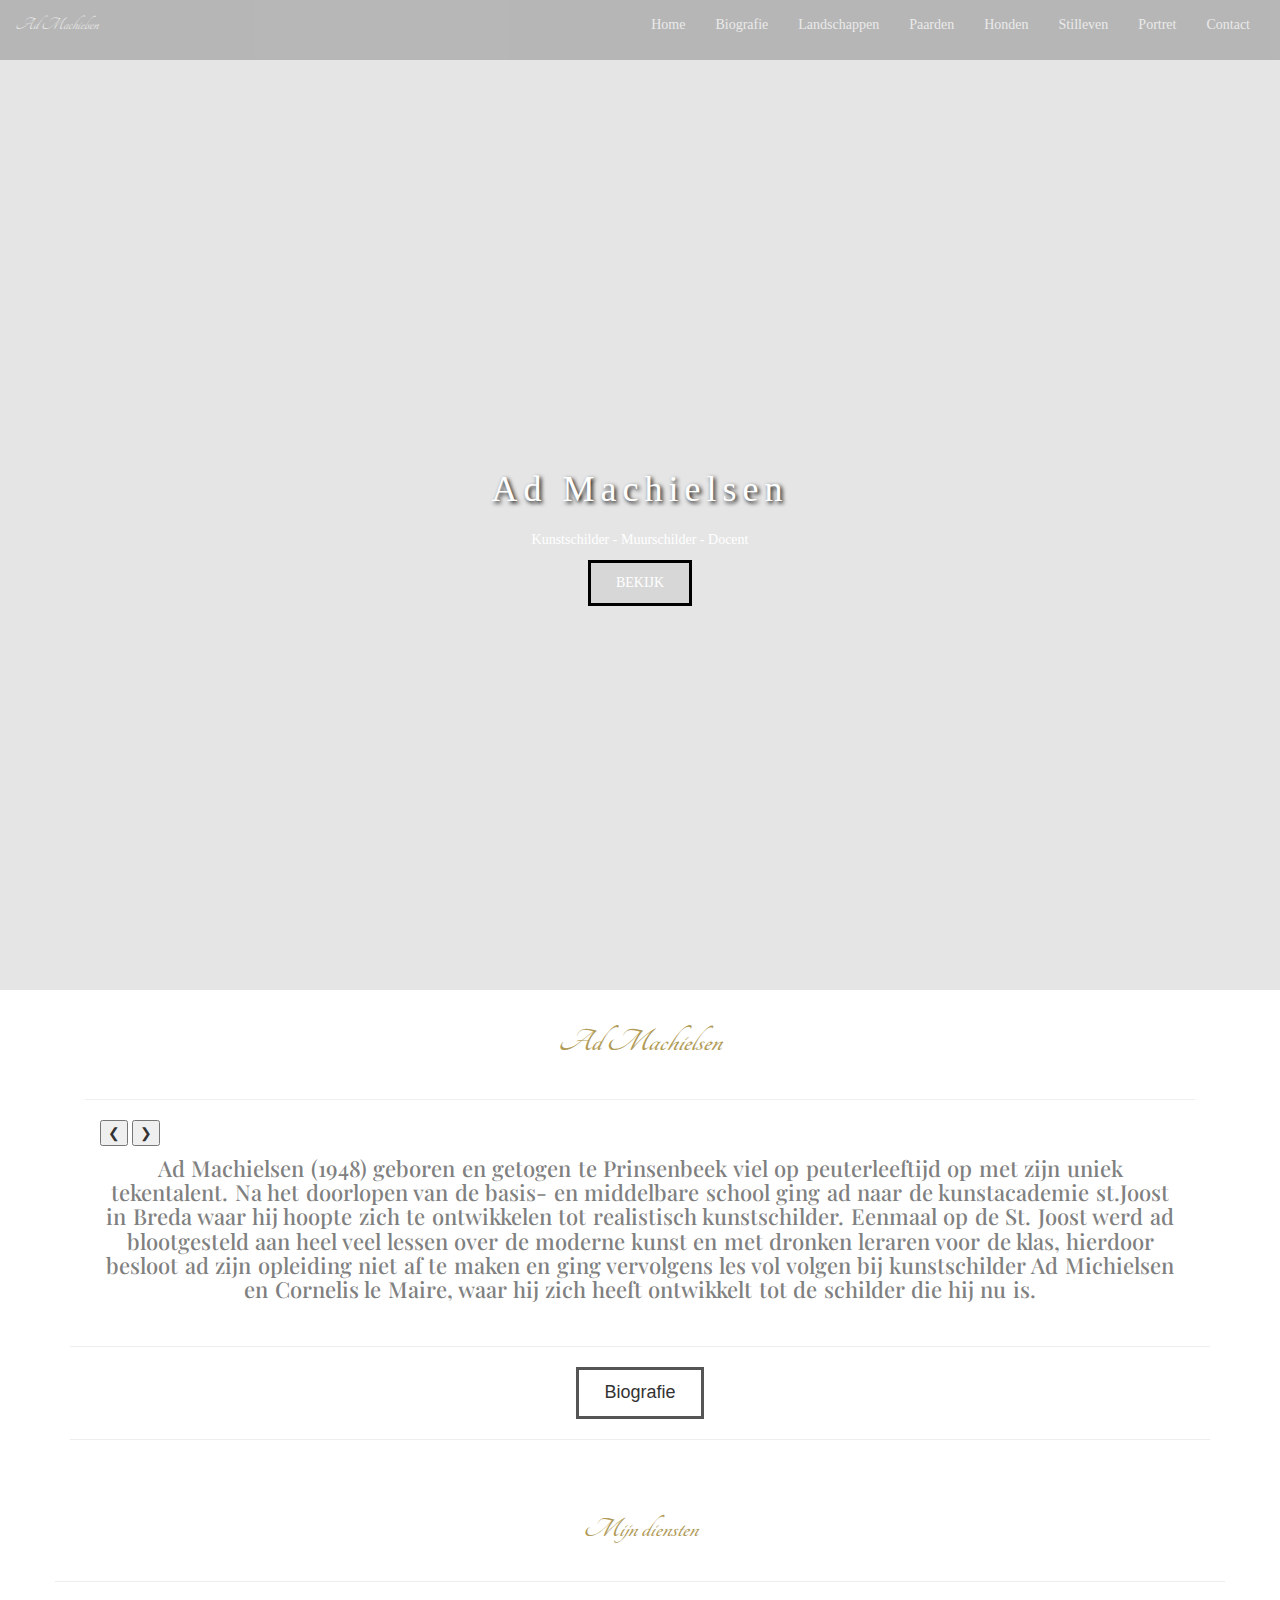
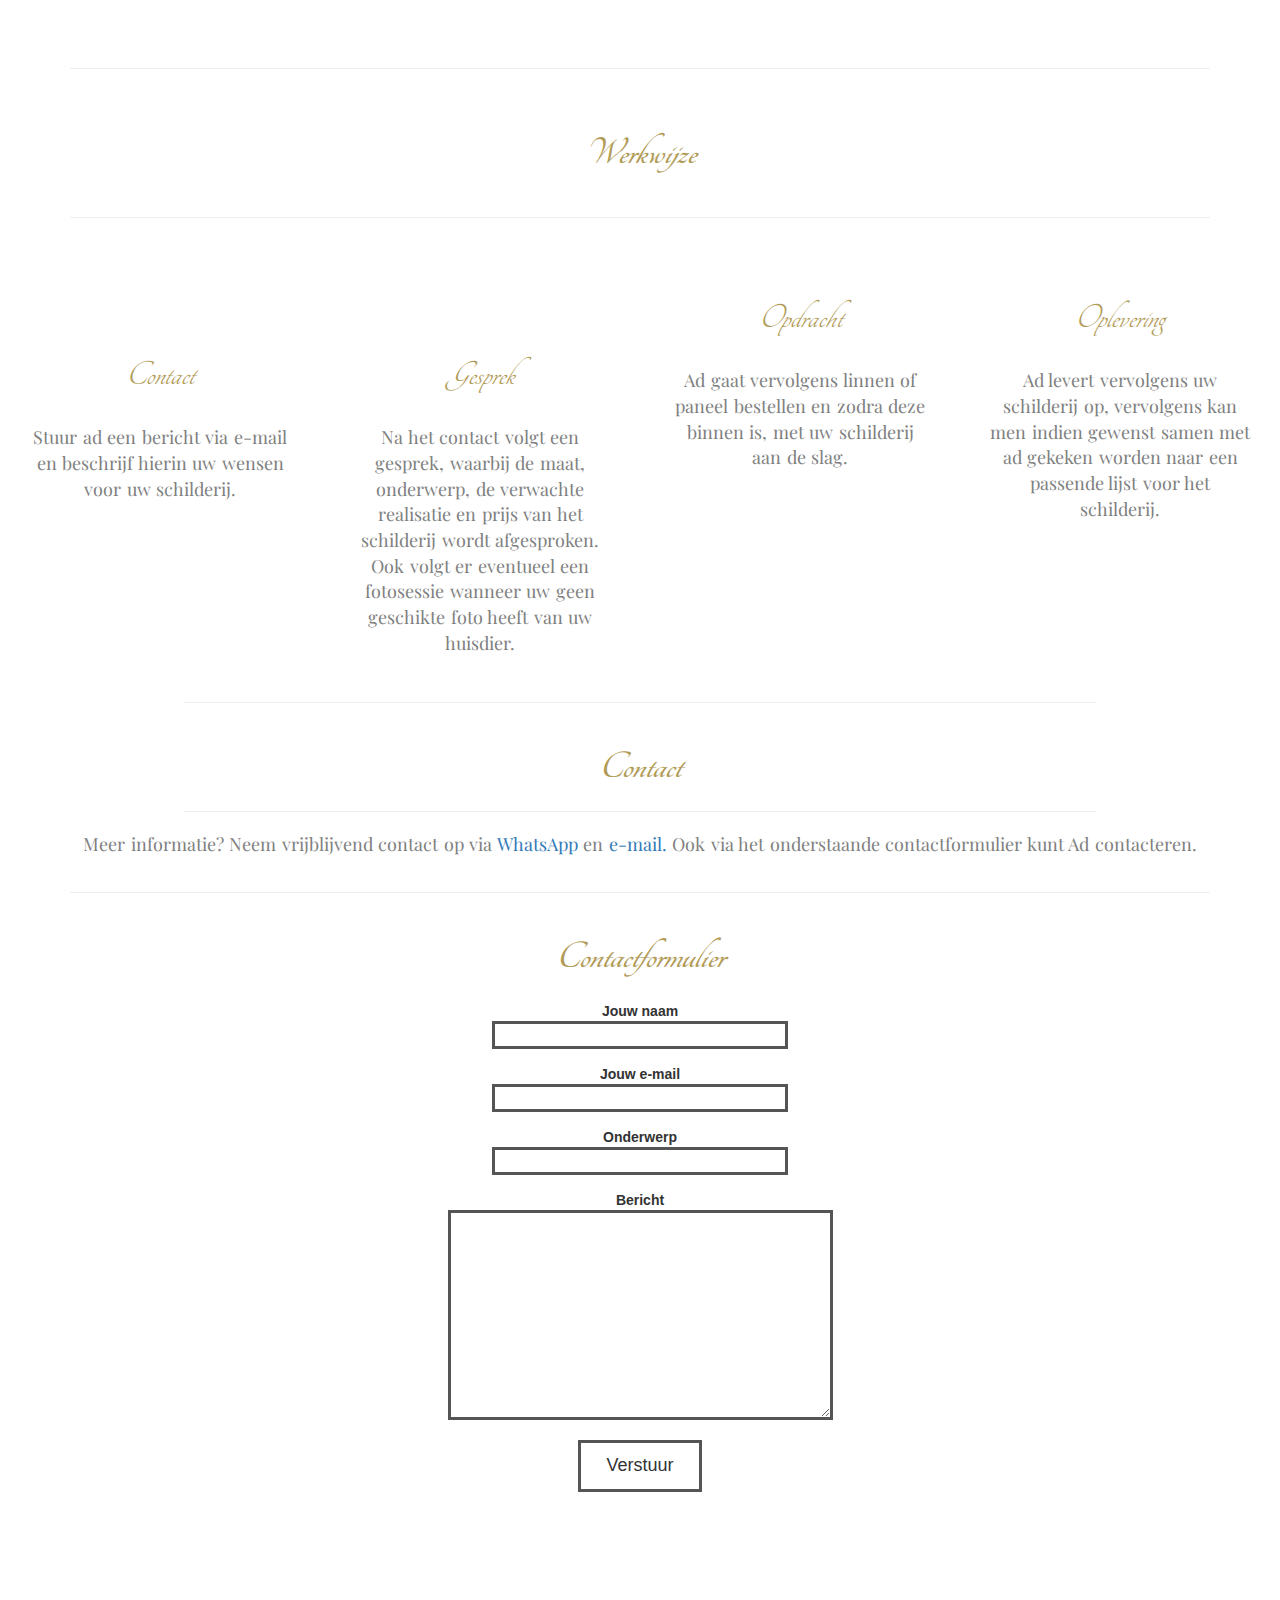
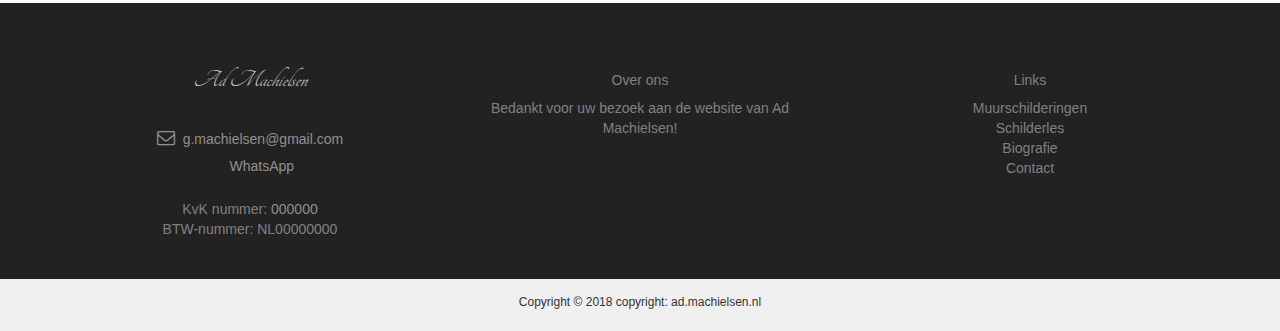
==== index.html @ 808951f0 "initial commit" ====
<!DOCTYPE html>
<html lang="en">

<head>
  <meta charset="UTF-8">
  <meta name="viewport" content="width=device-width, initial-scale=1.0">
  <meta http-equiv="X-UA-Compatible" content="ie=edge">
  <title>Document</title>

  <link rel="stylesheet" href="https://maxcdn.bootstrapcdn.com/bootstrap/3.3.7/css/bootstrap.min.css" integrity="sha384-BVYiiSIFeK1dGmJRAkycuHAHRg32OmUcww7on3RYdg4Va+PmSTsz/K68vbdEjh4u" crossorigin="anonymous">
  <link href="https://fonts.googleapis.com/css?family=Playfair+Display" rel="stylesheet">
  <link href="https://fonts.googleapis.com/css?family=Tangerine" rel="stylesheet">
  <link href="https://fonts.googleapis.com/css?family=Cardo" rel="stylesheet">
  <link href="//netdna.bootstrapcdn.com/bootstrap/3.0.0/css/bootstrap.min.css" rel="stylesheet" id="bootstrap-css">
  <link rel="stylesheet" href="https://cdnjs.cloudflare.com/ajax/libs/fancybox/3.2.5/jquery.fancybox.min.css" />
  <link rel="stylesheet" href="https://use.fontawesome.com/releases/v5.2.0/css/all.css" integrity="sha384-hWVjflwFxL6sNzntih27bfxkr27PmbbK/iSvJ+a4+0owXq79v+lsFkW54bOGbiDQ" crossorigin="anonymous">
  <link rel="stylesheet" href="js/newindex.js" type="javascript" />
  <!------ Include the above in your HEAD tag ---------->

  <link href="//maxcdn.bootstrapcdn.com/font-awesome/4.2.0/css/font-awesome.min.css" rel="stylesheet">
  <link href="https://fonts.googleapis.com/css?family=Raleway" rel="stylesheet">
  <link rel="stylesheet" href="css/index.css" type="text/css" />
  <link href="//maxcdn.bootstrapcdn.com/bootstrap/3.3.0/css/bootstrap.min.css" rel="stylesheet" id="bootstrap-css">
  <script src="//maxcdn.bootstrapcdn.com/bootstrap/3.3.0/js/bootstrap.min.js"></script>
  <script src="//netdna.bootstrapcdn.com/bootstrap/3.0.0/js/bootstrap.min.js"></script>
  <script src="//code.jquery.com/jquery-1.11.1.min.js"></script>
  <script src="https://ajax.googleapis.com/ajax/libs/jquery/3.3.1/jquery.min.js"></script>
</head>

<body>
  <section id="titelpagina">
    <div class="container-admachielsen">
      <nav class="navbar navbar-inverse">
        <div class="container-fluid">
          <!--Brand and toggle get grouped for better mobile display -->
          <div class="navbar-header">
            <button type="button" class="navbar-toggle collapsed" data-toggle="collapse" data-target="#bs-example-navbar-collapse-1" aria-expanded="false">
        <span class="sr-only">Toggle navigation</span>
        <span class="icon-bar"></span>
        <span class="icon-bar"></span>
        <span class="icon-bar"></span>
      </button>
            <a class="navbar-brand" href="newindex.html">
              <p>Ad Machielsen</p>
            </a>
          </div>
          <!--Collect the nav links, forms, and other content for toggling -->
          <div class="collapse navbar-collapse" id="bs-example-navbar-collapse-1">

            <ul class="nav navbar-nav navbar-right">
              <li>
                <a href="newindex.html">
                  <p>Home</p>
                </a>
              </li>
              <li>
                <a href="biografie.html">
                  <p>Biografie</p>
                </a>
              </li>
              <li>
                <a href="landschappen.html">
                  <p>Landschappen</p>
                </a>
              </li>
              <li>
                <a href="paarden.html">
                  <p>Paarden</p>
                </a>
              </li>
              <li>
                <a href="honden.html">
                  <p>Honden</p>
                </a>
              </li>
              <li>
                <a href="stilleven.html">
                  <p>Stilleven</p>
                </a>
              </li>
              <li>
                <a href="portret.html">
                  <p>Portret</p>
                </a>
              </li>
              <li>
                <a href="contact.html">
                  <p>Contact</p>
                </a>
              </li>
            </ul>

          </div>
          <!--/.navbar-collapse -->
        </div>
        <!--/.container-fluid -->
      </nav>
   



      <div class="artconcept" id="artconcept">

        <div class="hero-text">
          <h6>Ad Machielsen</h6>
          <p>Kunstschilder - Muurschilder - Docent</p>
          <a href="#text"><button>Bekijk</button></a>
        </div>


      </div>
    </div>
  </section>
  <section>

    <div class="container">
      <div class="row">
        <div class="col-sm-12 diensten">
          <div id="text">
            <h1>Ad Machielsen</h1>
          </div>
          <div class="col-sm-12 diensten2">
            <h2></h2>
            <hr>
            <div class="col-sm-12 uitlegdiensten">
              
              
<button class="w3-button w3-display-left" onclick="plusDivs(-1)">&#10094;</button>
<button class="w3-button w3-display-right" onclick="plusDivs(+1)">&#10095;</button>
              <h4 class="mySlides"> Ad Machielsen (1948) geboren en getogen te Prinsenbeek viel op peuterleeftijd op met zijn uniek tekentalent. Na het doorlopen van de basis- en middelbare school ging ad naar de kunstacademie st.Joost in Breda waar hij hoopte zich te ontwikkelen
                tot realistisch kunstschilder. Eenmaal op de St. Joost werd ad blootgesteld aan heel veel lessen over de moderne kunst en met dronken leraren voor de klas, hierdoor besloot ad zijn opleiding niet af te maken en ging vervolgens les vol
                volgen bij kunstschilder Ad Michielsen en Cornelis le Maire, waar hij zich heeft ontwikkelt tot de schilder die hij nu is.</h4>
                 <h4 class="mySlides"> "Je moet niet denken dat je het kunt schilderen, maar er plezier in hebben en blijven leren"</h4>
                 <h4 class="mySlides"> "Een schilderij moet schilderachtig zijn"</h4>
            </div>
          </div>
        </div>
      </div>
      <hr>
      <div class=" text-center">
        <div class="contactbox">
          <form method="get" action="">
            <input type="button" onclick="location.href='contact.html';" value="Biografie" />
          </form>
        </div>
      </div>
      <hr>
    </div>


  </section>

  <section>
    <div class="col-sm-12 diensten3">

      <div id="text">
        <h1>Mijn diensten</h1>
      </div>

    </div>
  </section>

  <section>
    <div class="desktop">
    <div class="col-sm-12">
      <div class="container">
        <div class="row">
          <hr>
          <div class="fotobox col-md-4 col-sm-4 col-xs-12">
            <a href="landschappen.html">
              <div class="foto">
                <img src="images/landschap/koeien.jpg" alt="" class="img-responsive">
              </div>
              <div class="overlay">
                <div class="text">Landschappen</div>
                <div class="bekijk">bekijk</div>
              </div>
            </a>
          </div>

          <div class="fotobox col-md-4 col-sm-4 col-xs-12">
            <a href="paarden.html">
                                            <img src="images/schilderijen/trekpaarden.jpg" alt="" class="img-responsive">
                                            <div class="overlay">
                                            <div class="text">Paarden</div>     
                                              <div class="bekijk">bekijk</div>  
                                            </div>
                                            </a>
          </div>
          <div class="fotobox col-md-4 col-sm-4 col-xs-12">




            <a href="honden.html">
                    <img src="images/schilderijen/honden.jpg" alt="" class="img-responsive">
                            <div class="overlay">
                                    <div class="text">Honden</div>           
                                          <div class="bekijk">bekijk</div>       
                                            </div>
                                        </a>
          </div>
          <div class="fotobox col-md-4 col-sm-4 col-xs-12 ">
            <a href="stilleven.html">
                                            <img src="images/schilderijen/appels.jpg" alt="" class="img-responsive">
                                            <div class="overlay">
                                              <div class="text">Stilleven</div>
                                                <div class="bekijk">bekijk</div>
                                            </div>
                                        </a>
          </div>
          <div class="fotobox col-md-4 col-sm-4 col-xs-12">
            <a href="portret.html">
                                            <img src="images/schilderijen/Lonneke.jpg" alt="" class="img-responsive">
                                            <div class="overlay">
                                             <div class="text">Portretten</div>
                                             <div class="bekijk">bekijk</div>
                                            </div>
                                        </a>
          </div>
          <div class="fotobox col-md-4 col-sm-4 col-xs-12">
            <a href="vogel.html">
                                            <img src="images/schilderijen/debuizerd.jpg" alt="" class="img-responsive">
                                            <div class="overlay">
                                             <div class="text">Vogels</div>
                                             <div class="bekijk">bekijk</div>
                                            </div>
                                        </a>
          </div>

        </div>
        <hr>
      </div>

    </div>

</div>
<div class="mobile">
      <div class="container">
        <div class="row">
          <hr>
          <div class="underblock">
          <div class="fotobox col-xs-12">
            <a href="landschappen.html">
              <div class="foto">
                <img src="images/landschap/koeien.jpg" alt="" class="img-responsive">
              </div>
              <div class="overlay">
                <div class="text">Landschappen</div>
                <div class="bekijk">bekijk</div>
              </div>
            </a>
          </div>
         <div class=" text-center">
        <div class="button">
          <form method="get" action="">
            <input type="button" onclick="location.href='landschappen.html';" value="Landschappen" />
          </form>
        </div>
      </div>
          </div>
          <div class="underblock">
          <div class="fotobox col-xs-12">
            <a href="test.html">
                                            <img src="images/schilderijen/trekpaarden.jpg" alt="" class="img-responsive">
                                            <div class="overlay">
                                            <div class="text">Paarden</div>     
                                              <div class="bekijk">bekijk</div>  
                                            </div>
                                            </a>
          </div>
          <div class=" text-center">
        <div class="button">
          <form method="get" action="">
            <input type="button" onclick="location.href='paarden.html';" value="Paarden" />
          </form>
        </div>
      </div>
          </div>
        
          <div class="underblock">
          <div class="fotobox col-xs-12">




            <a href="honden.html">
                    <img src="images/schilderijen/honden.jpg" alt="" class="img-responsive">
                            <div class="overlay">
                                    <div class="text">Honden</div>           
                                          <div class="bekijk">bekijk</div>       
                                            </div>
                                        </a>
          </div>
           <div class=" text-center">
        <div class="button">
          <form method="get" action="">
            <input type="button" onclick="location.href='honden.html';" value="Honden" />
          </form>
        </div>
      </div>
          </div>
          <div class="underblock">
          <div class="fotobox col-xs-12 ">
            <a href="stilleven.html">
                                            <img src="images/schilderijen/appels.jpg" alt="" class="img-responsive">
                                            <div class="overlay">
                                              <div class="text">Stilleven</div>
                                                <div class="bekijk">bekijk</div>
                                            </div>
                                        </a>
          </div>
            <div class=" text-center">
        <div class="button">
          <form method="get" action="">
            <input type="button" onclick="location.href='stilleven.html';" value="Stilleven" />
          </form>
        </div>
      </div>
          </div>
          <div class="underblock">
          <div class="fotobox col-xs-12">
            <a href="portret.html">
                                            <img src="images/schilderijen/Lonneke.jpg" alt="" class="img-responsive">
                                            <div class="overlay">
                                             <div class="text">Portretten</div>
                                             <div class="bekijk">bekijk</div>
                                            </div>
                                        </a>
          </div>
            <div class=" text-center">
        <div class="button">
          <form method="get" action="">
            <input type="button" onclick="location.href='portret.html';" value="portretten" />
          </form>
        </div>
      </div>
          </div>
          <div class="underblock">
          <div class="fotobox col-xs-12">
            <a href="vogel.html">
                                            <img src="images/schilderijen/debuizerd.jpg" alt="" class="img-responsive">
                                            <div class="overlay">
                                             <div class="text">Vogels</div>
                                             <div class="bekijk">bekijk</div>
                                            </div>
                                        </a>
          </div>
  <div class=" text-center">
        <div class="button">
          <form method="get" action="">
            <input type="button" onclick="location.href='vogels.html';" value="Vogels" />
          </form>
        </div>
      </div>
        </div>
       
        <hr>
      </div>
</div>
    </div>
  
  </section>
  <section id="werkwijze" class=" text-center">
    <div class="container">
      <div class="row">
        <div class="werkwijze col-xs-12">
          <H1>Werkwijze</H1>
        </div>

      </div>
      <hr>
    </div>
    <div class="mobile">
      <div class="Slider">
        <div class="col-md-3 col-xs-12">
      <div class="pictogram 1">
        <div class="col-xs-12"></div>
      </div>
      <div class="H1 col-sm-12">
        <H1>Stap 1: Contact</H1>
      </div>
      <div class="p col-sm-12">
        <p>Stuur ad een bericht via e-mail en beschrijf hierin uw wensen voor uw schilderij.</p>
      </div>
      <span style="font-size: 40px; color: #555;">
          <i class="fas fa-envelope-square"></i>
          </span>
    </div>
    </div>
    <div class="Slider">
       <div class="col-md-3 col-xs-12">
      <div class="pictogram 1">
        <div class="col-xs-12"></div>
      </div>
      <div class="H1 col-sm-12">
        <H1>Stap 2: Gesprek</H1>
      </div>
      <div class="p col-sm-12">
        <p>Na het contact volgt een gesprek, waarbij de maat, onderwerp, de verwachte realisatie en prijs van het schilderij wordt afgesproken. Ook volgt er eventueel een fotosessie wanneer uw geen geschikte foto heeft van uw huisdier.</p>
      </div>
       <span style="font-size: 40px; color: #555;">
          <i class="fas fa-comments"></i> 
          </span>
    </div>
    </div>
    <div class="Slider">
         <div class="col-md-3 col-xs-12">
      <div class="pictogram 1">
        <div class="col-xs-12"></div>
      </div>
      <div class="H1 col-sm-12">
        <H1>Stap 3: Opdracht</H1>
      </div>
      <div class="p col-sm-12">
        <p>Ad gaat vervolgens linnen of paneel bestellen en zodra deze binnen is, met uw schilderij aan de slag.</p>
      </div>
        <span style="font-size: 40px; color: #555;">
          <i class="fas fa-palette"></i> 
          </span>
    </div>
    </div>
    <div class="Slider">
      <div class="col-md-3 col-xs-12">
      <div class="pictogram 1">
        <div class="col-xs-12"></div>
      </div>
      <div class="H1 col-sm-12">
        <H1>Stap 4: Oplevering</H1>
      </div>
      <div class="p col-sm-12">
        <p>Ad levert vervolgens uw schilderij op, vervolgens kan men indien gewenst samen met ad gekeken worden naar een passende lijst voor het schilderij.</p>
      </div>
        <span style="font-size: 40px; color: #555;">
        <i class="fab fa-font-awesome-flag"></i> 
        </span>
    </div>
    </div>
    <button class="w3-button w3-display-left" onclick="plussDivs(-1)">&#10094;</button>
      <button class="w3-button w3-display-right" onclick="plussDivs(+1)">&#10095;</button>
    </div>
    <div class="desktop">
    <div class="col-md-3 col-xs-12">
      <div class="pictogram 1">
        <div class="col-xs-12"></div>
        <span style="font-size: 40px; color: #555;">
          <i class="fas fa-envelope-square"></i>
          </span>
      </div>
      <div class="H1 col-sm-12">
        <H1>Contact</H1>
      </div>
      <div class="p col-sm-12">
        <p>Stuur ad een bericht via e-mail en beschrijf hierin uw wensen voor uw schilderij.</p>
      </div>
    </div>
    <div class="col-md-3 col-xs-12">
      <div class="pictogram 1">
        <div class="col-xs-12"></div>
        <span style="font-size: 40px; color: #555;">
          <i class="fas fa-comments"></i> 
          </span>
      </div>
      <div class="H1 col-sm-12">
        <H1>Gesprek</H1>
      </div>
      <div class="p col-sm-12">
        <p>Na het contact volgt een gesprek, waarbij de maat, onderwerp, de verwachte realisatie en prijs van het schilderij wordt afgesproken. Ook volgt er eventueel een fotosessie wanneer uw geen geschikte foto heeft van uw huisdier.</p>
      </div>
    </div>
    <div class="col-md-3 col-xs-12">
      <div class="pictogram 1">
        <div class="col-xs-12"></div>
        <span style="font-size: 40px; color: #555;">
          <i class="fas fa-palette"></i> 
          </span>
      </div>
      <div class="H1 col-sm-12">
        <H1>Opdracht</H1>
      </div>
      <div class="p col-sm-12">
        <p>Ad gaat vervolgens linnen of paneel bestellen en zodra deze binnen is, met uw schilderij aan de slag.</p>
      </div>
    </div>
    <div class="col-md-3 col-xs-12">
      <div class="pictogram 1">
        <div class="col-xs-12"></div>
        <span style="font-size: 40px; color: #555;">
        <i class="fab fa-font-awesome-flag"></i> 
        </span>
      </div>
      <div class="H1 col-sm-12">
        <H1>Oplevering</H1>
      </div>
      <div class="p col-sm-12">
        <p>Ad levert vervolgens uw schilderij op, vervolgens kan men indien gewenst samen met ad gekeken worden naar een passende lijst voor het schilderij.</p>
      </div>
    </div>
</div>




  </section>


  <!--<hr>-->
  <section id="contact" class=" text-center">

    <div class="container">
      <div class ="row">
        <div class="col-xs-12">
      <div class="contact">

        <!--<h1>Contact</h1>-->



        <!--<p>Neem voor verdere informatie geheel vrijblijvend contact op</p>-->



        <hr>
        <H1 class="H1">Contact</H1>
        <hr>

      </div>
    
    <p class="p">Meer informatie? Neem vrijblijvend contact op via <a href="https://wa.me/003111864118">WhatsApp</a> en
      <a href="mailto:g.machielsen@gmail.com">e-mail.</a> Ook via het onderstaande contactformulier kunt Ad contacteren.</p>
    <hr>
<h1 class="H1">Contactformulier</h1>
    <!--<form method="get" action="">-->
    <!--  <input type="button" onclick="location.href='contact.html';" value="Contact" />-->
    <!--</form>-->
    </div>
    </div>
</div>
   <div class="container">
     <div class ="row">
       <div class="col-xs-12">
      <div class="screen-reader-response">
      <form action="" method="post" class="form" novalidate="novalidate">
       
        <p>
          <label> Jouw naam
                                                                <br />
                                                                <span class="contactformulier your-name">
                                                                    <input type="text" name="your-name" value="" size="30" class="wpcf7-form-control wpcf7-text wpcf7-validates-as-required" aria-required="true" aria-invalid="false" />
                                                                </span>
                                                            </label>
        </p>
      
        <p>
          <label> Jouw e-mail
                                                                <br />
                                                                <span class="contactformulier your-email">
                                                                    <input type="email" name="your-email" value="" size="30" class="wpcf7-form-control wpcf7-text wpcf7-email wpcf7-validates-as-required wpcf7-validates-as-email" aria-required="true" aria-invalid="false" />
                                                                </span>
                                                            </label>
        </p>
       
        <p>
          <label> Onderwerp
                                                                <br />
                                                                <span class="contactformulier your-subject">
                                                                    <input type="text" name="your-subject" value="" size="30" class="wpcf7-form-control wpcf7-text" aria-invalid="false" />
                                                                </span>
                                                            </label>
        </p>
        <p>
          <label> Bericht
                                                                <br />
                                                                <span class="contactformulier your-message">
                                                                    <textarea name="your-message" cols="40" rows="10" class="wpcf7-form-control wpcf7-textarea" aria-invalid="false"></textarea>
                                                                </span>
                                                            </label>
        </p>
        <div class=" text-center">
        <div class="contactbox">
        <p>
          <input type="submit" value="Verstuur" class="submit" />
        </p>
        </div>
        </div>
      </form>
</div>
</div>
</div>
</div>
  </section>
<section id="float-back-to-top" class="py-3">
            <div class="container">
                <div class="row">
                    <div class="col-md-12 text-right">
                        <a href="#" id="scroll" style="display: none;">
                            <span>
                                <i class="fas fa-arrow-circle-up fa-3x mb-2"></i>
                            </span>
                        </a>
                    </div>
                </div>
            </div>
        </section>
  <footer>
                    
                        
                            <div class="container">
                                <div class="row">
                                    <div class="col-xs-12 col-sm-12 col-md-4 col-lg-4 first-widget-area">
                                        <div class="widget_text footer_widget">
                                            <div class="textwidget custom-html-widget">
                                                <p>Ad Machielsen</p>
                                            </div>
                                        </div>
                                        <div class="footer_contact">
                                            <div class="contact-details">
                                              <br>
                                                    <i class="fa fa-envelope-o" style="font-size:18px"></i>&nbsp;
                                                    <a href="mailto:g.machielsen@gmail.com">g.machielsen@gmail.com</a>
                                                    <br>
                                                    <i class="fab fa-whatsapp" style="font-size:21px"></i>&nbsp;
                                                    <a href="https://wa.me/0031611864118">WhatsApp</a>
                                                    <br>
                                                    <br>
                                                      KvK nummer:
                                                    <a href="https://www.kvk.nl/">000000</a>
                                                <br>
                                              BTW-nummer: NL00000000
                                            </div>
                                        </div>
                                        <div class="footer_social">
                                            <div class="socials">
                                                <a href="https://www.facebook.com/Ad-Machielsen-782381998784479/?modal=admin_todo_tour" target="_blank">
                                                    <span><i class="fab fa-facebook"></i></span>
                                                </a>
                                                <a href="https://www.instagram.com/admachielsen/" target="_blank">
                                                    <span><i class="fab fa-instagram"></i></span>
                                                </a>
                                            </div>
                                        </div>
                                    </div>
                                    <div class="col-xs-12 col-sm-12 col-md-4 col-lg-4">
                                        <div class="ons">
                                            <h5 class="over ons">
                                                <span>Over ons</span>
                                            </h5>
                                            <div class="ons_text">
                                                <p>Bedankt voor uw bezoek aan de website van Ad Machielsen!</p>
                                            </div>
                                        </div>
                                    </div>
                                    <div class="col-xs-12 col-sm-12 col-md-4 col-lg-4">
                                        <div class="footer_links">
                                            <h5 class="links">
                                                <span>Links</span>
                                            </h5>
                                            <div class="menu_footer">
                                                <ul id="menu-footer" class="menu">
                                                    <li id="menu-item-3658" class="menu-item">
                                                        <a href="muurschilderingen.html" data-ps2id-api="true">Muurschilderingen</a>
                                                    </li>
                                                    <li id="menu-item-3657" class="menu-item">
                                                        <a href="schilderles.html" data-ps2id-api="true">Schilderles</a>
                                                    </li>
                                                    <li id="menu-item-3656" class="menu-item ">
                                                        <a href="biografie.html" data-ps2id-api="true">Biografie</a>
                                                    </li>
                                                    <li id="menu-item-3623" class="menu-item">
                                                        <a href="contact.html" data-ps2id-api="true">Contact</a>
                                                    </li>
                                                </ul>
                                            </div>
                                        </div>
                                    </div>
                                </div>
                            </div>
                </footer>


  <div class="copyright">
    <div class="container">

      <div class="row text-center">
        <p>Copyright © 2018 copyright: ad.machielsen.nl</p>
      </div>

    </div>
  </div>

  <script type="text/javascript" src="https://cdnjs.cloudflare.com/ajax/libs/jquery/3.3.1/jquery.min.js"></script>
  <script type="text/javascript" src="https://maxcdn.bootstrapcdn.com/bootstrap/3.3.7/js/bootstrap.min.js"></script>
  <!--<script>-->
  <!--$("div").fadeIn(1000);-->



  <!--	    $(window).scroll(function() {-->
  <!--	      var windowBottom = $(this).scrollTop() + $(this).innerHeight();-->
  <!--	      $("div").each(function() {-->
  <!--/* Check the location of each desired element */-->
  <!--	        var objectBottom = $(this).offset().top + $(this).outerHeight();-->

  <!--/* If the element is completely within bounds of the window, fade it in */-->
  <!--if (objectBottom < windowBottom) { //object comes into view (scrolling down)-->
  <!--	          if ($(this).css("opacity")==0) {$(this).fadeTo(500,1);}-->
  <!--} else { //object goes out of view (scrolling up)-->
  <!--	          if ($(this).css("opacity")==1) {$(this).fadeTo(500,0);}-->
  <!--	        }-->
  <!--	      });-->
  <!--}).scroll(); //invoke scroll-handler on page-load-->
  <!--</script>-->

  <script>
    // Navigation Smooth Scrolling
    $("#artconcept a").on('click', function(event) {
      if (this.hash !== "") {
        event.preventDefault();

        const hash = this.hash;

        $('html, body').animate({
          scrollTop: $(hash).offset().top
        }, 800, function() {

          window.location.hash = hash;
        });
      }
    });

    $(window).scroll(function() {
      if ($(this).scrollTop() > 100) {
        $('#scroll').fadeIn();
      }
      else {
        $('#scroll').fadeOut();
      }
    });
    $('#scroll').click(function() {
      $("html, body").animate({
        scrollTop: 0
      }, 600);
      return false;
    });
    
    
    
    var slideIndex = 1;
showDivs(slideIndex);

function plusDivs(n) {
  showDivs(slideIndex += n);
}

function showDivs(n) {
  var i;
  var x = document.getElementsByClassName("mySlides");
  if (n > x.length) {slideIndex = 1} 
  if (n < 1) {slideIndex = x.length} ;
  for (i = 0; i < x.length; i++) {
    x[i].style.display = "none"; 
  }
  x[slideIndex-1].style.display = "block"; 
}




 var slideIndex = 1;
visableDivs(slideIndex);

function plussDivs(n) {
  visableDivs(slideIndex += n);
}

function visableDivs(n) {
  var i;
  var x = document.getElementsByClassName("Slider");
  if (n > x.length) {slideIndex = 1} 
  if (n < 1) {slideIndex = x.length} ;
  for (i = 0; i < x.length; i++) {
    x[i].style.display = "none"; 
  }
  x[slideIndex-1].style.display = "block"; 
}
  </script>
</body>

</html>
---- css/index.css ----
/*https://coolors.co/a4f4c8-fcf6b1-ffd92e-f72c25-2b1d38 */

/*DIV {*/

/*    opacity: 0;*/

/*}*/
@media(min-width:800px) {
.navbar {
    opacity: 0.2;
}
#titelpagina .navbar p {
    color: white;
    margin-top: 0px;
}
}
@media(max-width:799px) {
.container>.navbar-header, .container-fluid>.navbar-header, .container>.navbar-collapse, .container-fluid>.navbar-collapse  {
    background-color: #2d2d2d;
}
#titelpagina .navbar p {
    color: silver;
}
#titelpagina .navbar p:hover {
    text-shadow: 1px 1px black;
}
}


.artconcept p {
    color: white;
    font-family: 'lora,serif';
}
.container-admachielsen {
    background: linear-gradient(rgba(0, 0, 0, 0.1), rgba(0, 0, 0, 0.78)),  url("../images/vogels/pauw.jpg");
    height: 95vh;
    background-size: cover;
    padding-bottom: 100px;
}

.hero-text {
    /*text-align: center;*/
    /*position: absolute;*/
    /*top: 50%;*/
    /*left: 50%;*/
    /*transform: translate(-50%, -50%);*/
    /*color: white;*/
    position: absolute;
    left: 0;
    top: 50%;
    width: 100%;
    text-align: center;
    color: #000;
}

.hero-text h6 {
    font-size: 40px;
    color: #d2d2d2;
    text-shadow: 2px 2px 4px #000000;
    background-color: transparent;
    color: #fff;
    padding: 10px;
    font-size: 36px;
    letter-spacing: 6px;
    font-family: 'lora,serif';

}

.hero-text button {
    outline: 0;
    display: inline-block;
    padding: 10px 25px;
    color: white;
    background-color: #0000000f;
    opacity: 1;
    border: solid 3px black;
    text-align: center;
    cursor: pointer;
    font-family: 'lora,serif';
    text-transform: uppercase;

}

.hero-text button:hover {
    color: black;
}










.navbar.navbar-inverse {
    background-color: #000000;
    border: none;
    font-family: 'Laila', serif;
    margin-bottom: 0;
    border-radius: 0;
}

.navbar-brand {
    font-style: italic;
    font-family: 'Great Vibes', cursive;
    font-family: 'Tangerine', cursive;
    color: gold;

}

#titelpagina .navbar-inverse .navbar-nav>li>a {
    color: #9d9d9d;
    /*font-family: 'Great Vibes', cursive;*/
    font-family: lora, serif;
}

#titelpagina .navbar-inverse .navbar-nav>li>a:hover {
    color: white;
}



.fotobox {
    padding-bottom: 23px;
    padding-left: 10px;
}



.text {
  padding-top: 10px;
    padding-bottom: 10px;
    padding-left: 25px;
    padding-right: 25px;
    color: white;
    text-shadow: 1px 1px black;
    border: 3px solid #555;
    font-size: 18px;
  font-size: 20px;
  position: absolute;
  top: 50%;
  left: 50%;
  -webkit-transform: translate(-50%, -50%);
  -ms-transform: translate(-50%, -50%);
  transform: translate(-50%, -50%);
  text-align: center;
}
.bekijk {
    display: none;
  /*color: red;*/
  /*font-size: 20px;*/
  /*position: absolute;*/
  /*top: 60%;*/
  /*left: 50%;*/
  /*-webkit-transform: translate(-50%, -50%);*/
  /*-ms-transform: translate(-50%, -50%);*/
  /*transform: translate(-50%, -50%);*/
  /*text-align: center;*/
}

.fotobox .overlay  {
    position: absolute;
    top: 0;
    bottom: 0;
    left: 0;
    right: 0;
    height: 100%;
    width: 100%;
    opacity: 0;
    transition: .5s ease;
}

.foto {
    opacity: 1;
}

.foto .img-responsive:hover {
  background-color: red;
}

.fotobox .overlay:hover  {
    opacity: 1;
}

.mobile {
    background-color: #fff;
}

.underblock {
    background-color: #555;
   width: 100vw;
   height: 50vh;
    margin-bottom: 5%;
}

.botton .col-xs-12 botton {
    width: 80%;
    height: 5%;
    
}

.diensten h1 {
    padding-top: 0%;
    font-family: Tangerine;
    font-size: 33px;
    font-weight: 550;
    text-transform: none;
    letter-spacing: 0px;
    text-decoration: none;
    line-height: 1.2em;
    text-align: center;
    margin: 1em 0 .5em;
    color: #b19b57;
    font-style: italic;
}

.diensten3 h1 {
    padding-top: 2%;
    font-family: Tangerine;
    font-size: 2em;
    font-weight: 550;
    text-transform: none;
    letter-spacing: 0px;
    text-decoration: none;
    line-height: 1.2em;
    text-align: center;
    margin: 1em 0 .5em;
    color: #b19b57;
    font-style: italic;
}

/*text-shadow: 0px 4px 3px rgba(0,0,0,0.4),*/

/*           0px 8px 13px rgba(0,0,0,0.1),*/

/*           0px 18px 23px rgba(0,0,0,0.1);*/

.uitlegdiensten h4 {
    font-size: 22px;
    /*font-size: 20px;*/
    text-align: center;
    font-family: 'Playfair Display', serif;
    /*font-family: 'Tangerine', cursive;*/
    /*font-family: 'lora,serif';*/
    /*font-family: 'Cardo', cursive;*/
    font-weight: 400em;
    vertical-align: 15px;
    word-spacing: 1.5px;
    color: gray;
    padding-bottom: 15px;
    opacity: 1;
    transition: opacity 4s linear;
    /*text-shadow: 0px 4px 3px rgba(0,0,0,0.4),*/
    /*           0px 8px 13px rgba(0,0,0,0.1),*/
    /*           0px 18px 23px rgba(0,0,0,0.1);*/
}

/*//////////////*/

/*/////////////*/

.btn {
    background-position: center;
}

.button:hover {
    background: #bcbcc3;
}

.button {
    background-color: gray;
     /* Green */
    background-position: center;
    border-radius: 10px;
    color: white;
    padding: 9px 47px;
    text-align: center;
    text-decoration: blink;
    display: inline-block;
    font-size: 16px;
}


.werkwijze h1 {
    font-family: Tangerine;
    font-size: 40px;
    font-weight: 550;
    text-transform: none;
    letter-spacing: 0px;
    text-decoration: none;
    line-height: 1.2em;
    text-align: center;
    margin: 1em 0 .5em;
    color: #b19b57;
    font-style: italic;
}



.H1 {
     font-family: Tangerine;
    font-size: 40px;
    font-weight: 550;
    text-transform: none;
    letter-spacing: 0px;
    text-decoration: none;
    line-height: 1.2em;
    text-align: center;
    margin: 1em 0 .5em;
    color: #b19b57;
    font-style: italic;
}


.p {
    /*font-size: 20px;*/
    font-size: 18px;
    text-align: center;
    /*font-family: 'Cardo', serif;*/
    font-family: 'Playfair Display', serif;
    font-weight: 400em;
    vertical-align: 15px;
    word-spacing: 1.5px;
    color: gray;
    padding-bottom: 15px;
    opacity: 1;
    transition: opacity 4s linear;
}



.contact-section {
    background-color: white;
    padding-bottom: 55px;
}

#contact {
    width: 100vw;
    padding-bottom: 100px;

}




.contact hr {
    width: 80%;
}


.contactbox input {
 
    padding-top: 10px;
    padding-bottom: 10px;
    padding-left: 25px;
    padding-right: 25px;
    background-color: white;
    border: 3px solid #555;
    font-size: 18px;
}

.contactbox input:hover {
    background-color: gray;
    color: white;
}

.cbutton input:hover {
    background-color: gray;
    color: white;
}


.contactbox input {
    padding-top: 10px;
    padding-bottom: 10px;
    padding-left: 25px;
    padding-right: 25px;
    background-color: white;
    border: 3px solid #555;
    font-size: 18px;
}

input:hover {
    background-color: gray;
    color: white;
}

.span:hover {
    background-color: black;
}

.fa-arrow-circle-up:before {
    content: "\f0aa";
    color: gainsboro;
}

/*#footer*/

.contactformulier input {
    border: 3px solid #555;
}

.contactformulier textarea {
    border: 3px solid #555;
}

body {
    font-family: 'Raleway', sans-serif;
}

footer {
    background-color: #222222;
    padding-top: 60px;
    text-align: center;
    color: #808080;
    padding-bottom: 20px;
}

footer ul {
    list-style: none;
    margin: 0 auto;
    display: inline;
    padding-top: 50px;
}

.textwidget p {
    font-family: Tangerine;
    font-size: 25px;
    font-style: italic;
    color: silver;
}

.ib {
    display: inline-block;
}

.menu_footer ul li {
    float: left;
}

.menu_footer ul li a {
    color:#808080;
}

.footer_contact .contact-details a {
    color: #909090;
}

.footer_contact .contact-details i {
    color: #909090;
}

.footer_social .socials a {
    color: #333;
}
footer ul li a {
    color: #333;
    padding: 20px;
}

footer ul li a:hover {
    color: #7dabdb;
    text-decoration: none;
}

.footer-top {
    padding-bottom: 50px;
}

.footer-top .fa {
    font-size: 18px;
    color: #FFF;
    padding-right: 10px;
}

.footer-top a {
    color: #FFF;
    text-decoration: none;
}

.footer-top .col-sm-2:hover .fa,
.footer-top .col-sm-2:hover a {
    color: #7dabdb;
}

.copyright {
    background-color: #f0f0f0;
}

.copyright p {
    font-size: 12px;
    padding: 15px 0 10px 0;
}


.menu_footer ul {
    padding: 0;
    display: flex;
    flex-direction: column;
    
}




@media(min-width:800px) {
    .container-admachielsen {
        background: linear-gradient(rgba(0, 0, 0, 0.1), rgba(0, 0, 0, 0.1)), url("../images/schilderijen/appels.jpg");
        height: 110vh;
        background-size: cover;
    }
}

@media(min-width:800px) {
    .fotopaard {
        background: linear-gradient(rgba(0, 0, 0, 0.1), rgba(0, 0, 0, 0.1)), url("../images/schilderijen/polopaarden.jpg");
        height: 70vh;
        background-size: cover;
    }
}

@media(min-width:800px) {
    .mobile {
       display: none;
    }
}

@media(max-width:800px) {
    .desktop {
       display: none;
    }
}
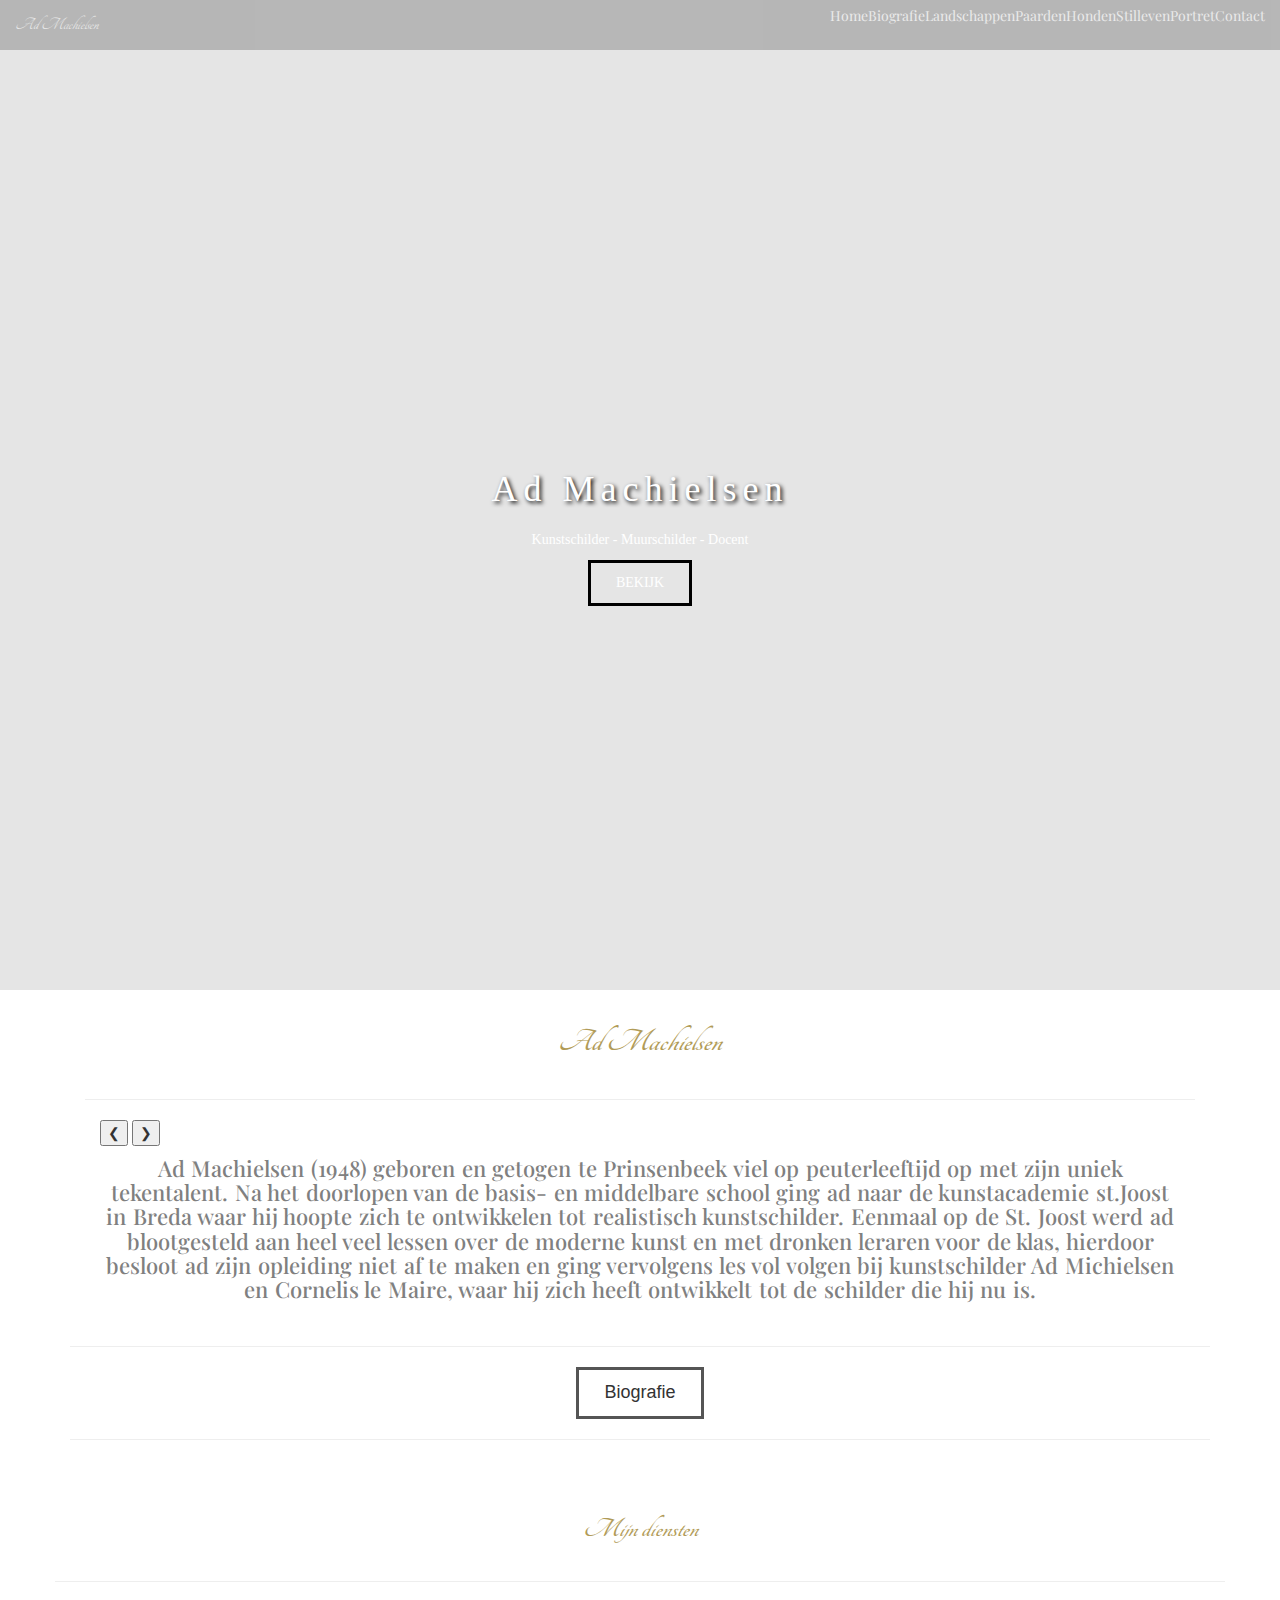
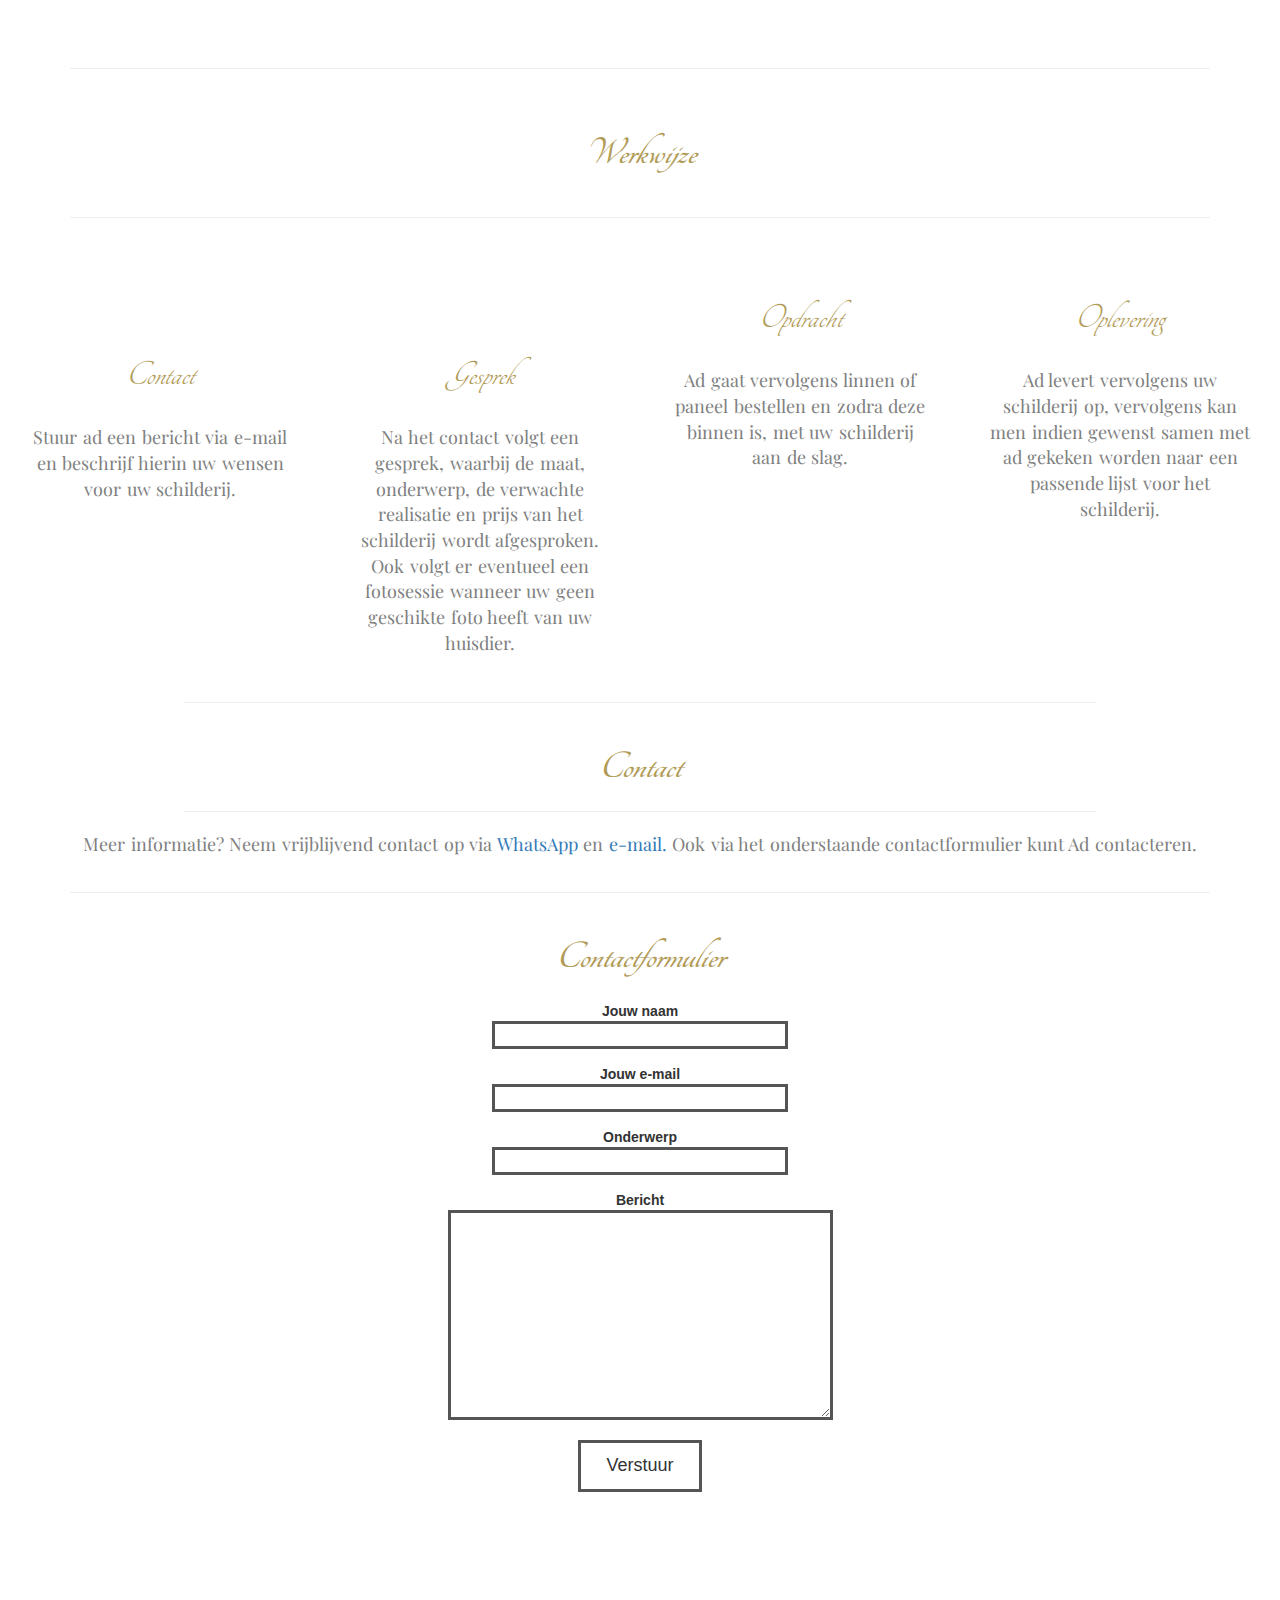
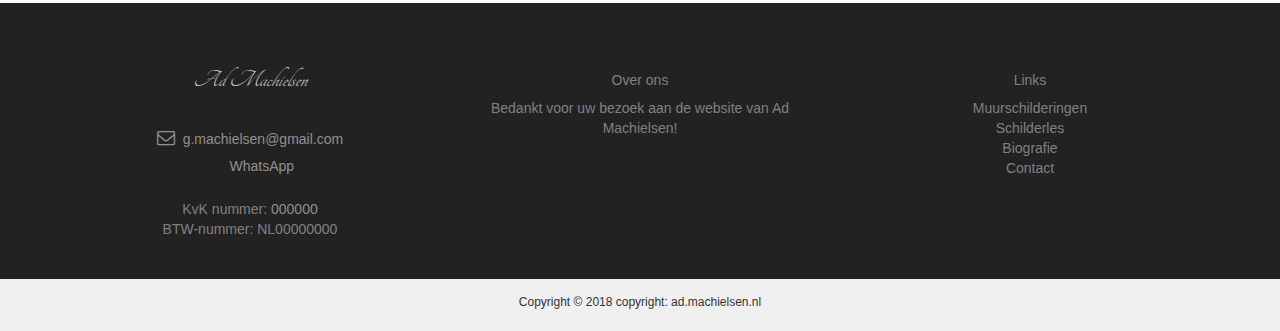
==== commit 853b6449: "initial commit" ====
--- a/index.html
+++ b/index.html
@@ -336,7 +336,7 @@
         </div>
       </div>
           </div>
-          <div class="underblock">
+          <div id="onderblok" class="underblock">
           <div class="fotobox col-xs-12">
             <a href="vogel.html">
                                             <img src="images/schilderijen/debuizerd.jpg" alt="" class="img-responsive">
@@ -349,7 +349,7 @@
   <div class=" text-center">
         <div class="button">
           <form method="get" action="">
-            <input type="button" onclick="location.href='vogels.html';" value="Vogels" />
+            <input type="button" onclick="location.href='vogel.html';" value="Vogels" />
           </form>
         </div>
       </div>
--- a/css/index.css
+++ b/css/index.css
@@ -16,7 +16,7 @@
 }
 @media(max-width:799px) {
 .container>.navbar-header, .container-fluid>.navbar-header, .container>.navbar-collapse, .container-fluid>.navbar-collapse  {
-    background-color: #2d2d2d;
+    background-color: #222222;
 }
 #titelpagina .navbar p {
     color: silver;
@@ -71,7 +71,7 @@
     display: inline-block;
     padding: 10px 25px;
     color: white;
-    background-color: #0000000f;
+    background-color: transparent;
     opacity: 1;
     border: solid 3px black;
     text-align: center;
@@ -113,7 +113,10 @@
 #titelpagina .navbar-inverse .navbar-nav>li>a {
     color: #9d9d9d;
     /*font-family: 'Great Vibes', cursive;*/
-    font-family: lora, serif;
+    /*font-family: lora, serif;*/
+    font-family: 'Playfair Display', serif;
+    padding: 6px 0px;
+    text-align: center;
 }
 
 #titelpagina .navbar-inverse .navbar-nav>li>a:hover {
@@ -189,10 +192,18 @@
 }
 
 .underblock {
-    background-color: #555;
+    /*background-color: #555;*/
+    padding-top: 10px;
+    /*padding-bottom: 20px;*/
+    background-color: #585858;
    width: 100vw;
    height: 50vh;
-    margin-bottom: 5%;
+    margin-bottom: 0%;
+}
+
+#onderblok.underblock {
+    padding-bottom: 10px;
+  
 }
 
 .botton .col-xs-12 botton {
@@ -275,7 +286,7 @@
     background-position: center;
     border-radius: 10px;
     color: white;
-    padding: 9px 47px;
+    padding: 4px 35px;
     text-align: center;
     text-decoration: blink;
     display: inline-block;
@@ -329,6 +340,11 @@
     transition: opacity 4s linear;
 }
 
+.mobile input {
+    background-color: #808080;
+    border: none;
+}
+
 
 
 .contact-section {
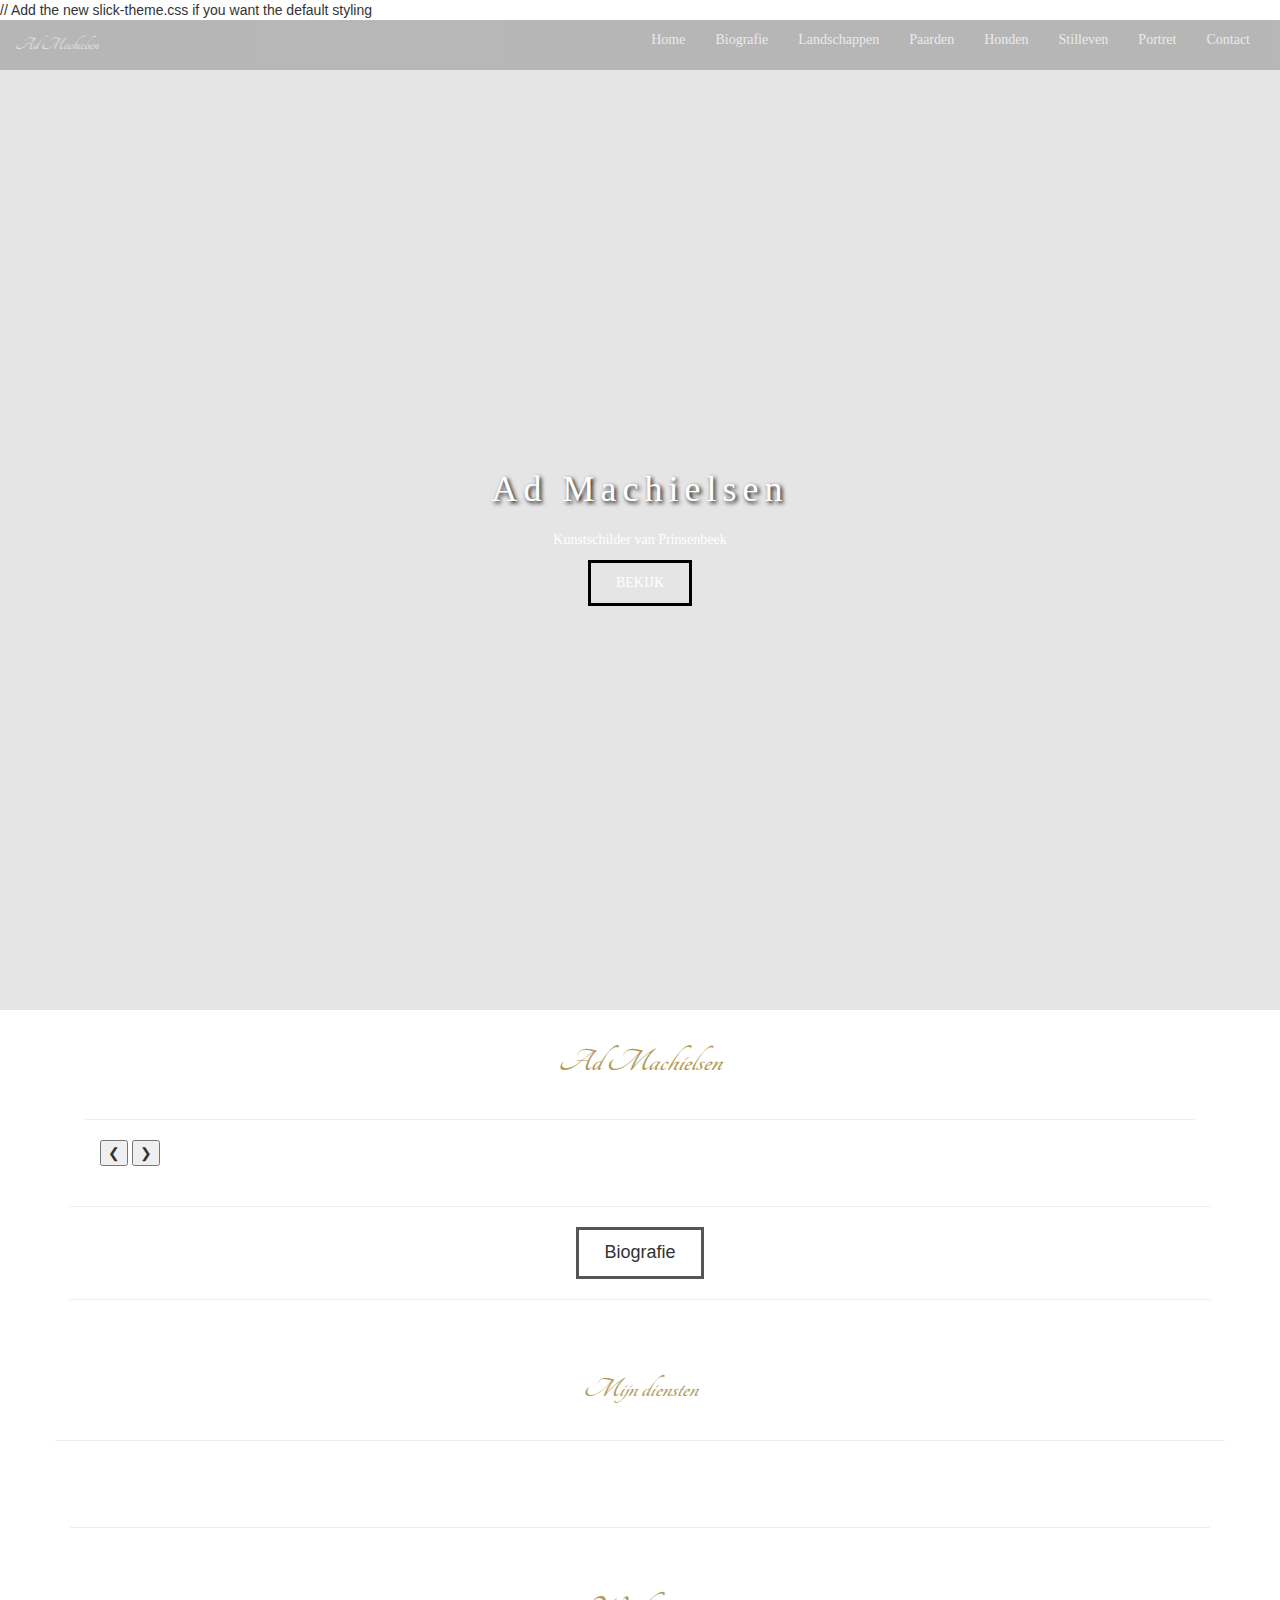
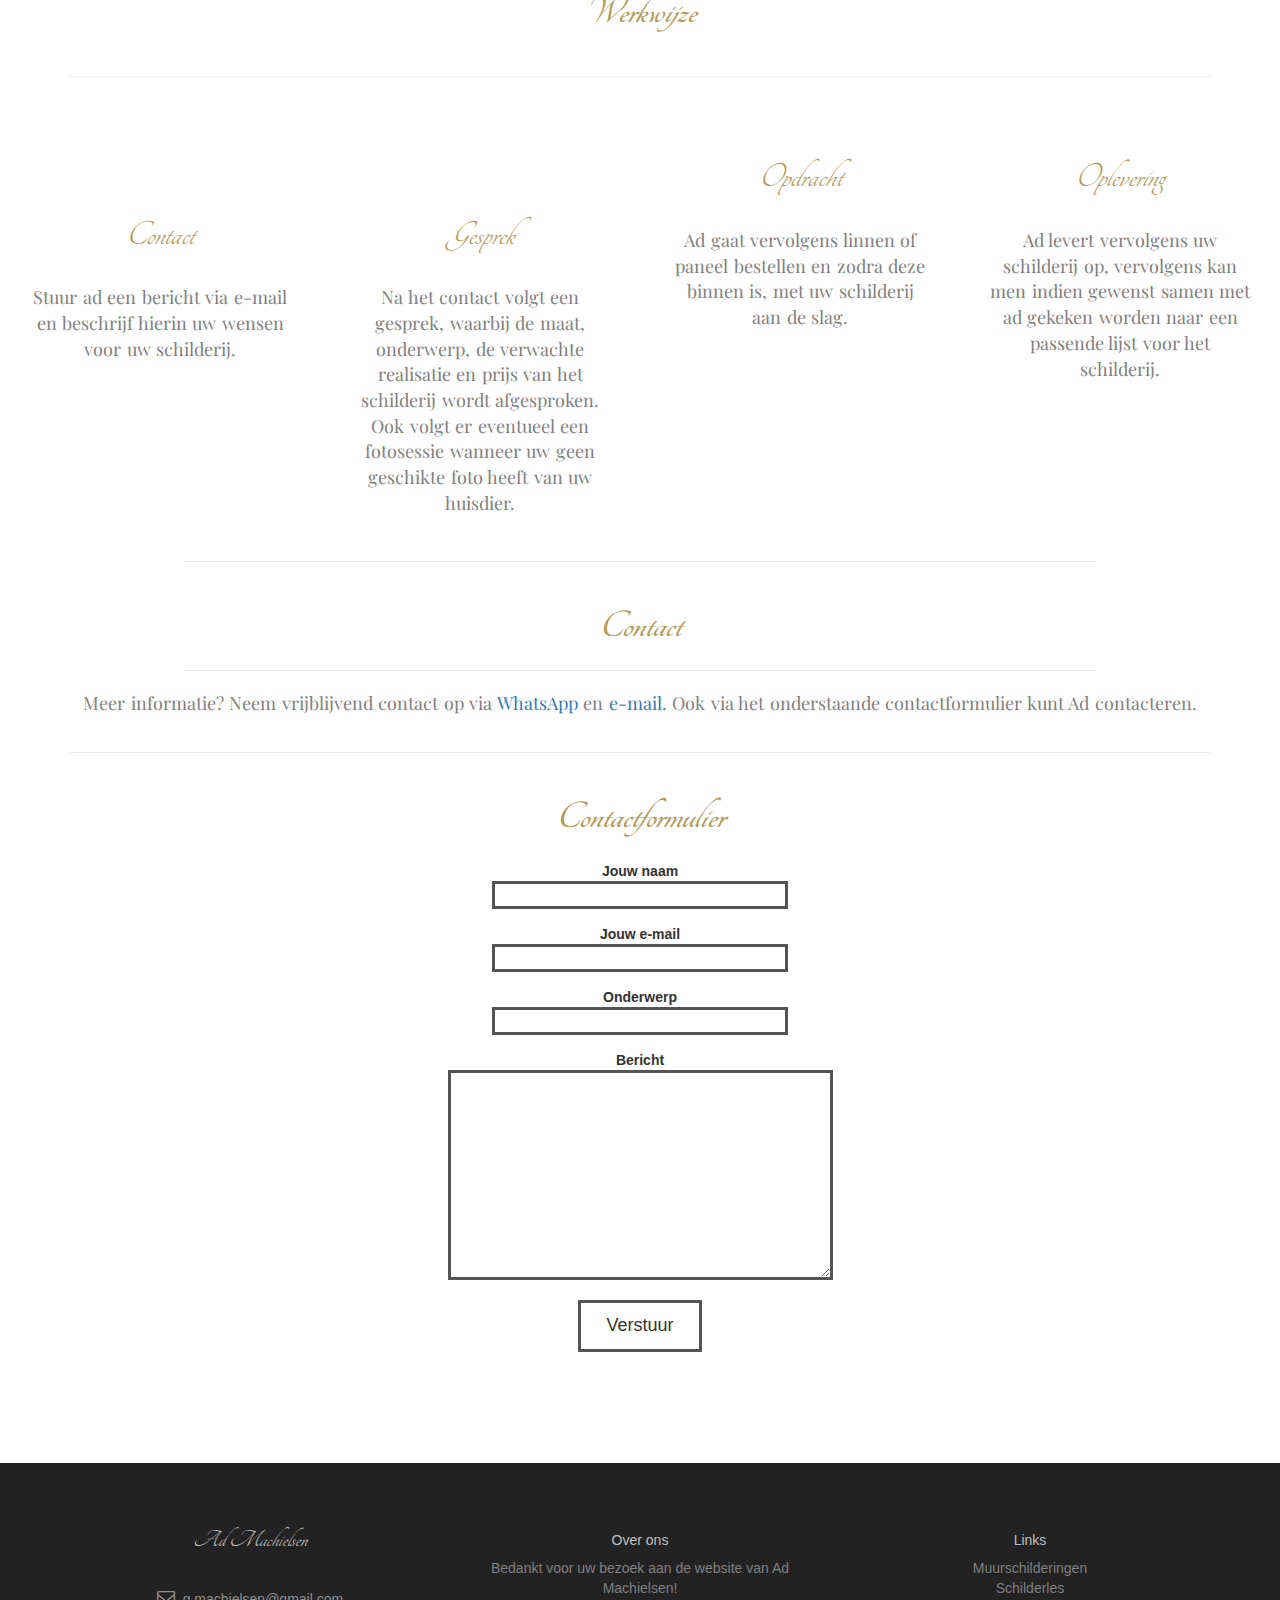
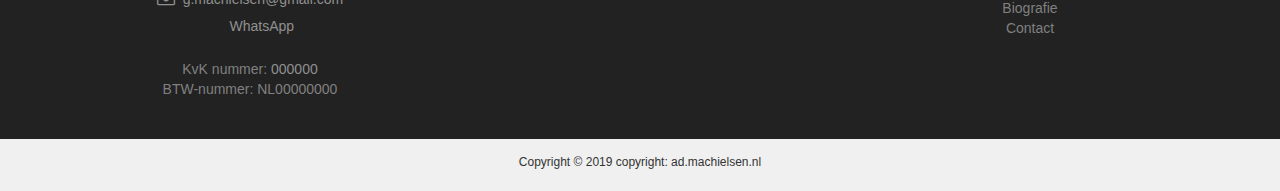
==== commit 5220dc57: "initial commit" ====
--- a/index.html
+++ b/index.html
@@ -14,16 +14,21 @@
   <link href="//netdna.bootstrapcdn.com/bootstrap/3.0.0/css/bootstrap.min.css" rel="stylesheet" id="bootstrap-css">
   <link rel="stylesheet" href="https://cdnjs.cloudflare.com/ajax/libs/fancybox/3.2.5/jquery.fancybox.min.css" />
   <link rel="stylesheet" href="https://use.fontawesome.com/releases/v5.2.0/css/all.css" integrity="sha384-hWVjflwFxL6sNzntih27bfxkr27PmbbK/iSvJ+a4+0owXq79v+lsFkW54bOGbiDQ" crossorigin="anonymous">
-  <link rel="stylesheet" href="js/newindex.js" type="javascript" />
   <!------ Include the above in your HEAD tag ---------->
 
   <link href="//maxcdn.bootstrapcdn.com/font-awesome/4.2.0/css/font-awesome.min.css" rel="stylesheet">
   <link href="https://fonts.googleapis.com/css?family=Raleway" rel="stylesheet">
   <link rel="stylesheet" href="css/index.css" type="text/css" />
   <link href="//maxcdn.bootstrapcdn.com/bootstrap/3.3.0/css/bootstrap.min.css" rel="stylesheet" id="bootstrap-css">
+  <link rel="stylesheet" type="text/css" href="slick/slick.css"/>
+// Add the new slick-theme.css if you want the default styling
+<link rel="stylesheet" type="text/css" href="slick/slick-theme.css"/>
   <script src="//maxcdn.bootstrapcdn.com/bootstrap/3.3.0/js/bootstrap.min.js"></script>
   <script src="//netdna.bootstrapcdn.com/bootstrap/3.0.0/js/bootstrap.min.js"></script>
   <script src="//code.jquery.com/jquery-1.11.1.min.js"></script>
+  
+  <script type="text/javascript" src="//code.jquery.com/jquery-1.11.0.min.js"></script>
+<script type="text/javascript" src="//code.jquery.com/jquery-migrate-1.2.1.min.js"></script>
   <script src="https://ajax.googleapis.com/ajax/libs/jquery/3.3.1/jquery.min.js"></script>
 </head>
 
@@ -40,7 +45,7 @@
         <span class="icon-bar"></span>
         <span class="icon-bar"></span>
       </button>
-            <a class="navbar-brand" href="newindex.html">
+            <a class="navbar-brand" href="index.html">
               <p>Ad Machielsen</p>
             </a>
           </div>
@@ -49,7 +54,7 @@
 
             <ul class="nav navbar-nav navbar-right">
               <li>
-                <a href="newindex.html">
+                <a href="index.html">
                   <p>Home</p>
                 </a>
               </li>
@@ -103,7 +108,7 @@
 
         <div class="hero-text">
           <h6>Ad Machielsen</h6>
-          <p>Kunstschilder - Muurschilder - Docent</p>
+          <p>Kunstschilder van Prinsenbeek</p>
           <a href="#text"><button>Bekijk</button></a>
         </div>
 
@@ -127,11 +132,14 @@
               
 <button class="w3-button w3-display-left" onclick="plusDivs(-1)">&#10094;</button>
 <button class="w3-button w3-display-right" onclick="plusDivs(+1)">&#10095;</button>
-              <h4 class="mySlides"> Ad Machielsen (1948) geboren en getogen te Prinsenbeek viel op peuterleeftijd op met zijn uniek tekentalent. Na het doorlopen van de basis- en middelbare school ging ad naar de kunstacademie st.Joost in Breda waar hij hoopte zich te ontwikkelen
-                tot realistisch kunstschilder. Eenmaal op de St. Joost werd ad blootgesteld aan heel veel lessen over de moderne kunst en met dronken leraren voor de klas, hierdoor besloot ad zijn opleiding niet af te maken en ging vervolgens les vol
-                volgen bij kunstschilder Ad Michielsen en Cornelis le Maire, waar hij zich heeft ontwikkelt tot de schilder die hij nu is.</h4>
-                 <h4 class="mySlides"> "Je moet niet denken dat je het kunt schilderen, maar er plezier in hebben en blijven leren"</h4>
-                 <h4 class="mySlides"> "Een schilderij moet schilderachtig zijn"</h4>
+              <div class="slicker">
+                <div> "Schilderen is een kwestie van kijken"</div>
+                  <div> "Je moet niet denken dat je het kunt schilderen, maar er plezier in hebben en blijven leren"</div>
+                  <div> "Een schilderij moet schilderachtig zijn"</div>
+                  <!--<div><h4 class="mySlides"> "Schilderen is een kwestie van kijken"</h4></div>-->
+                  <!--<div><h4 class="mySlides"> "Je moet niet denken dat je het kunt schilderen, maar er plezier in hebben en blijven leren"</h4></div>-->
+                  <!--<div><h4 class="mySlides"> "Een schilderij moet schilderachtig zijn"</h4></div>-->
+              </div>
             </div>
           </div>
         </div>
@@ -145,8 +153,7 @@
         </div>
       </div>
       <hr>
-    </div>
-
+  
 
   </section>
 
@@ -682,7 +689,7 @@
     <div class="container">
 
       <div class="row text-center">
-        <p>Copyright © 2018 copyright: ad.machielsen.nl</p>
+        <p>Copyright © 2019 copyright: ad.machielsen.nl</p>
       </div>
 
     </div>
@@ -745,23 +752,23 @@
     
     
     
-    var slideIndex = 1;
-showDivs(slideIndex);
-
-function plusDivs(n) {
-  showDivs(slideIndex += n);
-}
-
-function showDivs(n) {
-  var i;
-  var x = document.getElementsByClassName("mySlides");
-  if (n > x.length) {slideIndex = 1} 
-  if (n < 1) {slideIndex = x.length} ;
-  for (i = 0; i < x.length; i++) {
-    x[i].style.display = "none"; 
-  }
-  x[slideIndex-1].style.display = "block"; 
-}
+//     var slideIndex = 1;
+// showDivs(slideIndex);
+
+// function plusDivs(n) {
+//   showDivs(slideIndex += n);
+// }
+
+// function showDivs(n) {
+//   var i;
+//   var x = document.getElementsByClassName("mySlides");
+//   if (n > x.length) {slideIndex = 1} 
+//   if (n < 1) {slideIndex = x.length} ;
+//   for (i = 0; i < x.length; i++) {
+//     x[i].style.display = "none"; 
+//   }
+//   x[slideIndex-1].style.display = "block"; 
+// }
 
 
 
@@ -783,7 +790,22 @@
   }
   x[slideIndex-1].style.display = "block"; 
 }
-  </script>
+ </script>
+
+<script type="text/javascript" src="//code.jquery.com/jquery-1.11.0.min.js"></script>
+<script type="text/javascript" src="//code.jquery.com/jquery-migrate-1.2.1.min.js"></script>
+<script type="text/javascript" src="slick/slick.min.js"></script>
+
+<script type="text/javascript">
+$(document).ready(function(){
+  $('.slicker').slick({
+  rtl: true,
+  // dots: false,
+  arrows: true,
+  autoplay: true
+});
+});
+</script>
 </body>
 
 </html>
--- a/css/index.css
+++ b/css/index.css
@@ -22,7 +22,7 @@
     color: silver;
 }
 #titelpagina .navbar p:hover {
-    text-shadow: 1px 1px black;
+    color: #b19b57;
 }
 }
 
@@ -113,10 +113,9 @@
 #titelpagina .navbar-inverse .navbar-nav>li>a {
     color: #9d9d9d;
     /*font-family: 'Great Vibes', cursive;*/
-    /*font-family: lora, serif;*/
-    font-family: 'Playfair Display', serif;
-    padding: 6px 0px;
-    text-align: center;
+    font-family: lora, serif;
+    /*font-family: 'Playfair Display', serif;*/
+    padding: 10px 15px;
 }
 
 #titelpagina .navbar-inverse .navbar-nav>li>a:hover {
@@ -412,6 +411,9 @@
     color: gainsboro;
 }
 
+.fa-arrow-circle-up:hover {
+    color:#b19b57;
+}
 /*#footer*/
 
 .contactformulier input {
@@ -464,6 +466,10 @@
     color: #909090;
 }
 
+.footer_contact .contact-details a:hover {
+    color: #b19b57;
+}
+
 .footer_contact .contact-details i {
     color: #909090;
 }
@@ -477,7 +483,7 @@
 }
 
 footer ul li a:hover {
-    color: #7dabdb;
+    color: #b19b57;
     text-decoration: none;
 }
 
@@ -489,6 +495,22 @@
     font-size: 18px;
     color: #FFF;
     padding-right: 10px;
+}
+
+.fa-facebook:before {
+    color:#808080;
+}
+
+.fa-instagram:before {
+    color: #808080;
+}
+
+.footer_links .links span {
+    color: silver;
+}
+
+.ons h5 {
+    color: silver;
 }
 
 .footer-top a {
@@ -548,3 +570,34 @@
        display: none;
     }
 }
+
+
+
+
+
+
+
+
+
+
+
+
+
+
+
+
+
+
+
+
+
+
+
+
+
+
+
+
+
+
+
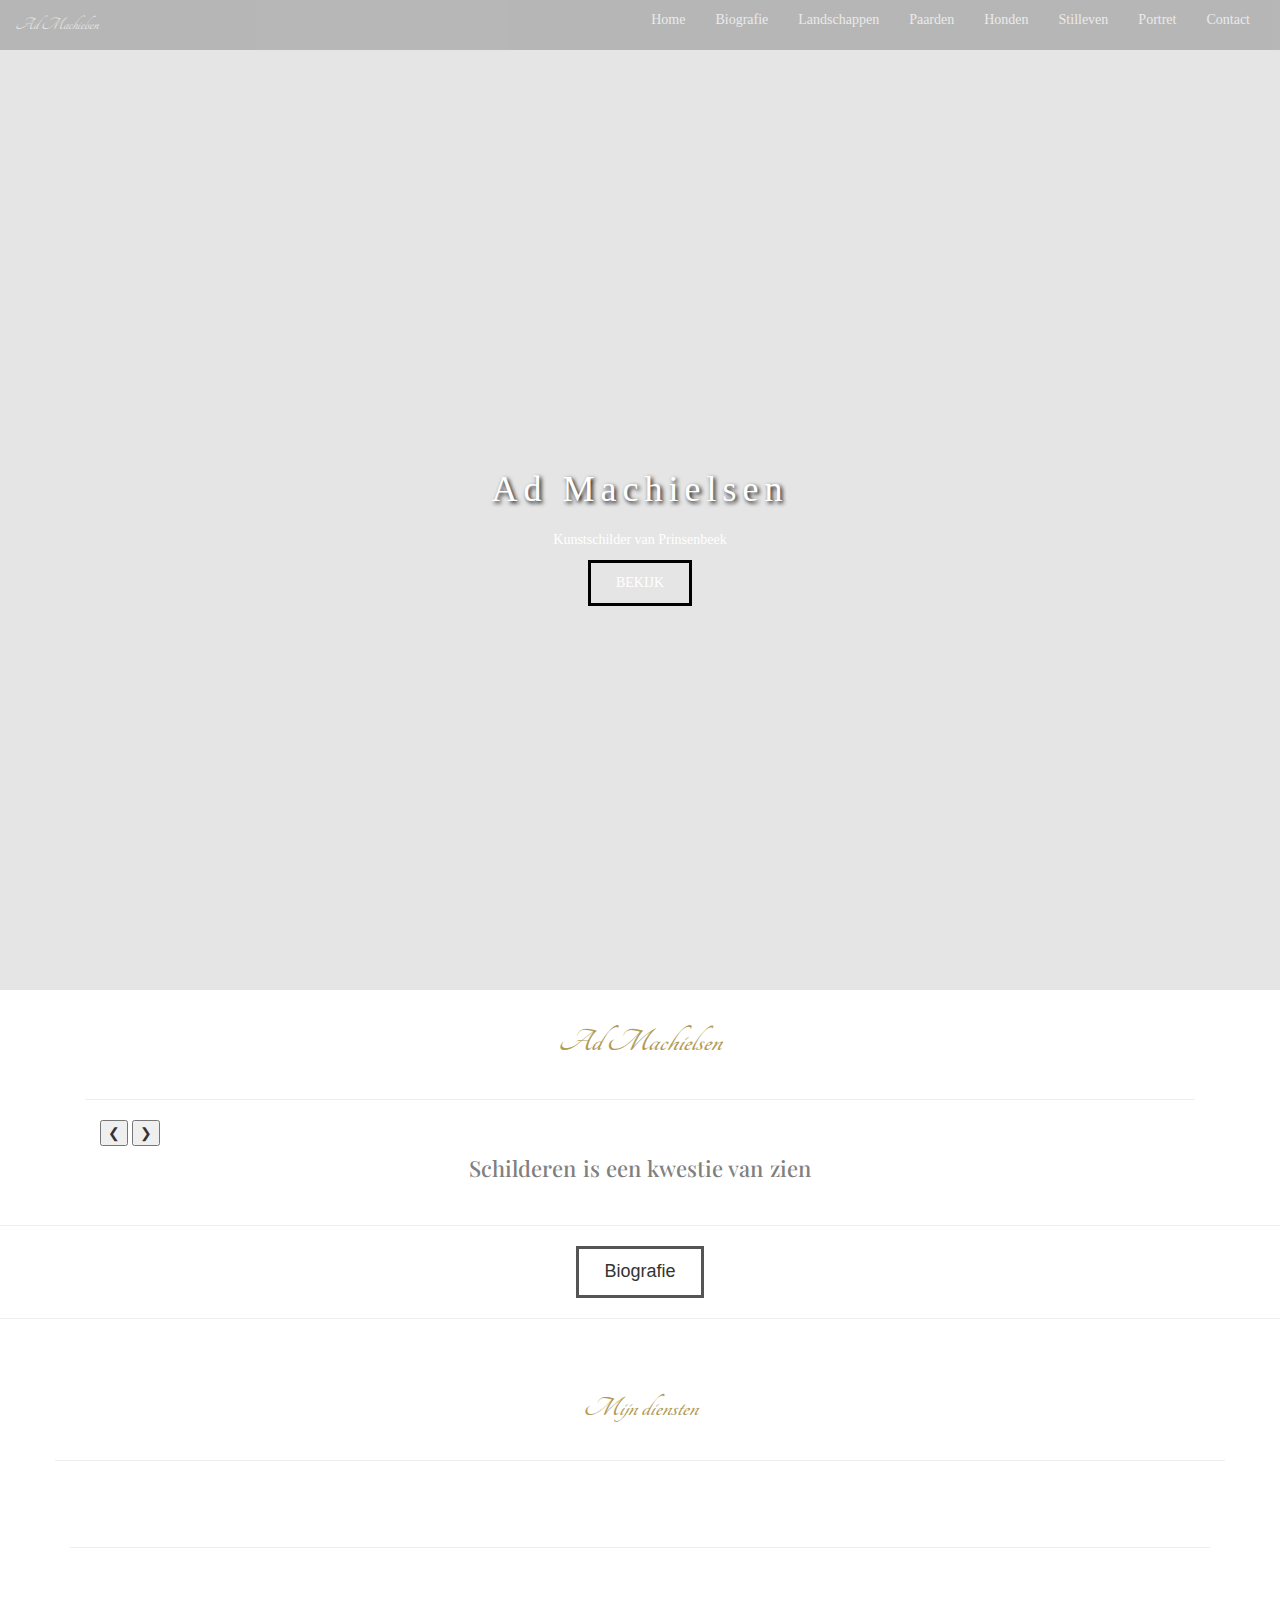
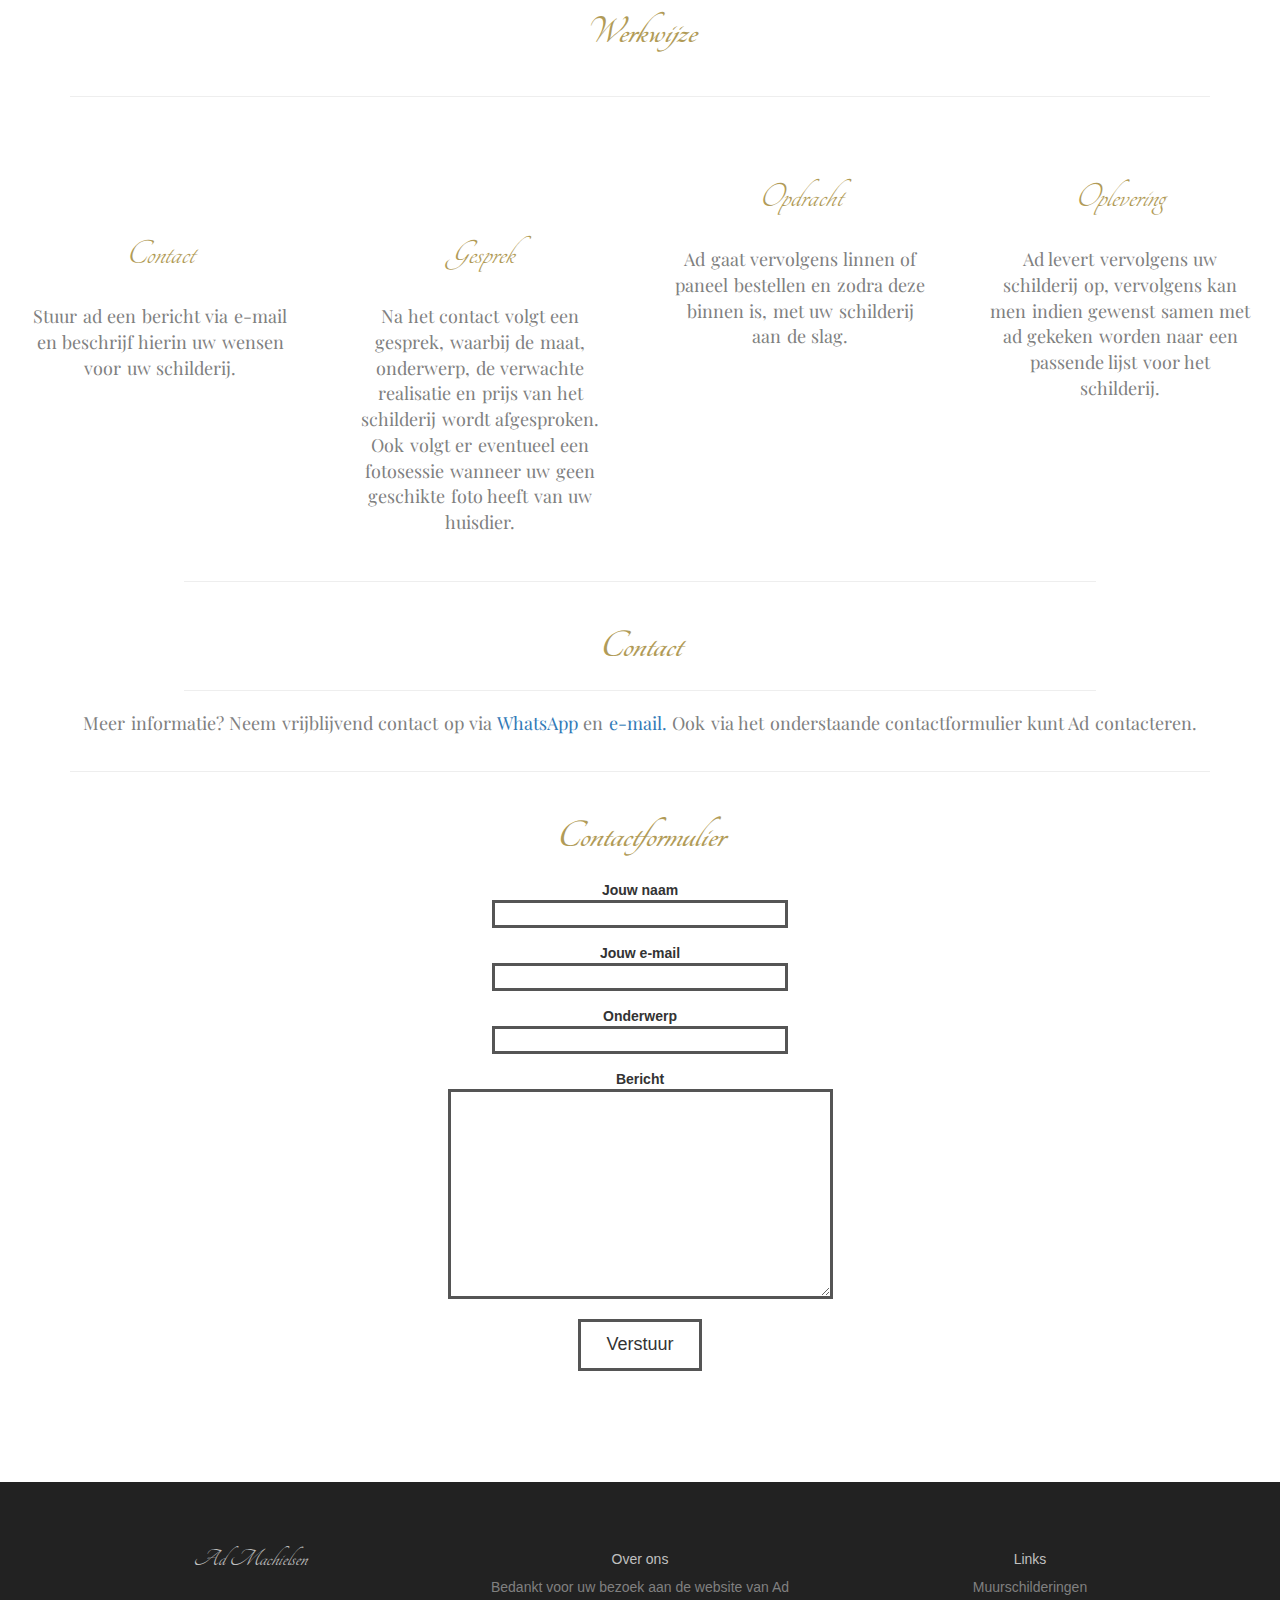
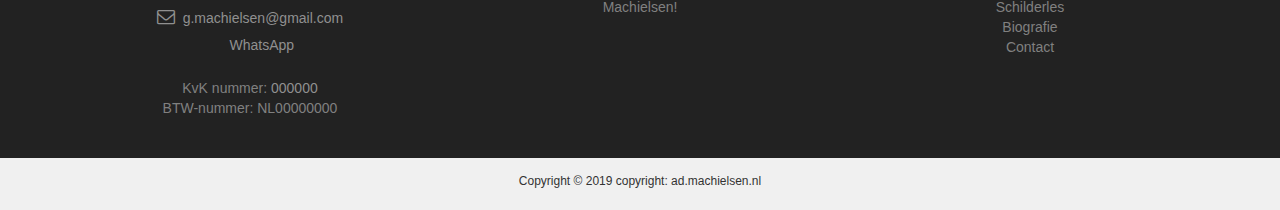
==== commit ac96c13d: "initial commit" ====
--- a/index.html
+++ b/index.html
@@ -20,15 +20,9 @@
   <link href="https://fonts.googleapis.com/css?family=Raleway" rel="stylesheet">
   <link rel="stylesheet" href="css/index.css" type="text/css" />
   <link href="//maxcdn.bootstrapcdn.com/bootstrap/3.3.0/css/bootstrap.min.css" rel="stylesheet" id="bootstrap-css">
-  <link rel="stylesheet" type="text/css" href="slick/slick.css"/>
-// Add the new slick-theme.css if you want the default styling
-<link rel="stylesheet" type="text/css" href="slick/slick-theme.css"/>
   <script src="//maxcdn.bootstrapcdn.com/bootstrap/3.3.0/js/bootstrap.min.js"></script>
   <script src="//netdna.bootstrapcdn.com/bootstrap/3.0.0/js/bootstrap.min.js"></script>
   <script src="//code.jquery.com/jquery-1.11.1.min.js"></script>
-  
-  <script type="text/javascript" src="//code.jquery.com/jquery-1.11.0.min.js"></script>
-<script type="text/javascript" src="//code.jquery.com/jquery-migrate-1.2.1.min.js"></script>
   <script src="https://ajax.googleapis.com/ajax/libs/jquery/3.3.1/jquery.min.js"></script>
 </head>
 
@@ -132,14 +126,11 @@
               
 <button class="w3-button w3-display-left" onclick="plusDivs(-1)">&#10094;</button>
 <button class="w3-button w3-display-right" onclick="plusDivs(+1)">&#10095;</button>
-              <div class="slicker">
-                <div> "Schilderen is een kwestie van kijken"</div>
-                  <div> "Je moet niet denken dat je het kunt schilderen, maar er plezier in hebben en blijven leren"</div>
-                  <div> "Een schilderij moet schilderachtig zijn"</div>
-                  <!--<div><h4 class="mySlides"> "Schilderen is een kwestie van kijken"</h4></div>-->
-                  <!--<div><h4 class="mySlides"> "Je moet niet denken dat je het kunt schilderen, maar er plezier in hebben en blijven leren"</h4></div>-->
-                  <!--<div><h4 class="mySlides"> "Een schilderij moet schilderachtig zijn"</h4></div>-->
-              </div>
+            <div class="slicker"></div>
+              <h4 class="mySlides"> Schilderen is een kwestie van zien </h4>
+                 <h4 class="mySlides"> "Je moet niet denken dat je het kunt schilderen, maar er plezier in hebben en blijven leren"</h4>
+                 <h4 class="mySlides"> "Een schilderij moet schilderachtig zijn"</h4>
+                 </div>
             </div>
           </div>
         </div>
@@ -547,7 +538,7 @@
      <div class ="row">
        <div class="col-xs-12">
       <div class="screen-reader-response">
-      <form action="" method="post" class="form" novalidate="novalidate">
+      <form enctype="text/plain" method="get" action="MAILTO:g.machielsen@gmail.com">
        
         <p>
           <label> Jouw naam
@@ -752,23 +743,23 @@
     
     
     
-//     var slideIndex = 1;
-// showDivs(slideIndex);
-
-// function plusDivs(n) {
-//   showDivs(slideIndex += n);
-// }
-
-// function showDivs(n) {
-//   var i;
-//   var x = document.getElementsByClassName("mySlides");
-//   if (n > x.length) {slideIndex = 1} 
-//   if (n < 1) {slideIndex = x.length} ;
-//   for (i = 0; i < x.length; i++) {
-//     x[i].style.display = "none"; 
-//   }
-//   x[slideIndex-1].style.display = "block"; 
-// }
+    var slideIndex = 1;
+showDivs(slideIndex);
+
+function plusDivs(n) {
+  showDivs(slideIndex += n);
+}
+
+function showDivs(n) {
+  var i;
+  var x = document.getElementsByClassName("mySlides");
+  if (n > x.length) {slideIndex = 1} 
+  if (n < 1) {slideIndex = x.length} ;
+  for (i = 0; i < x.length; i++) {
+    x[i].style.display = "none"; 
+  }
+  x[slideIndex-1].style.display = "block"; 
+}
 
 
 
@@ -794,15 +785,11 @@
 
 <script type="text/javascript" src="//code.jquery.com/jquery-1.11.0.min.js"></script>
 <script type="text/javascript" src="//code.jquery.com/jquery-migrate-1.2.1.min.js"></script>
-<script type="text/javascript" src="slick/slick.min.js"></script>
 
 <script type="text/javascript">
 $(document).ready(function(){
   $('.slicker').slick({
-  rtl: true,
-  // dots: false,
-  arrows: true,
-  autoplay: true
+  rtl: true
 });
 });
 </script>
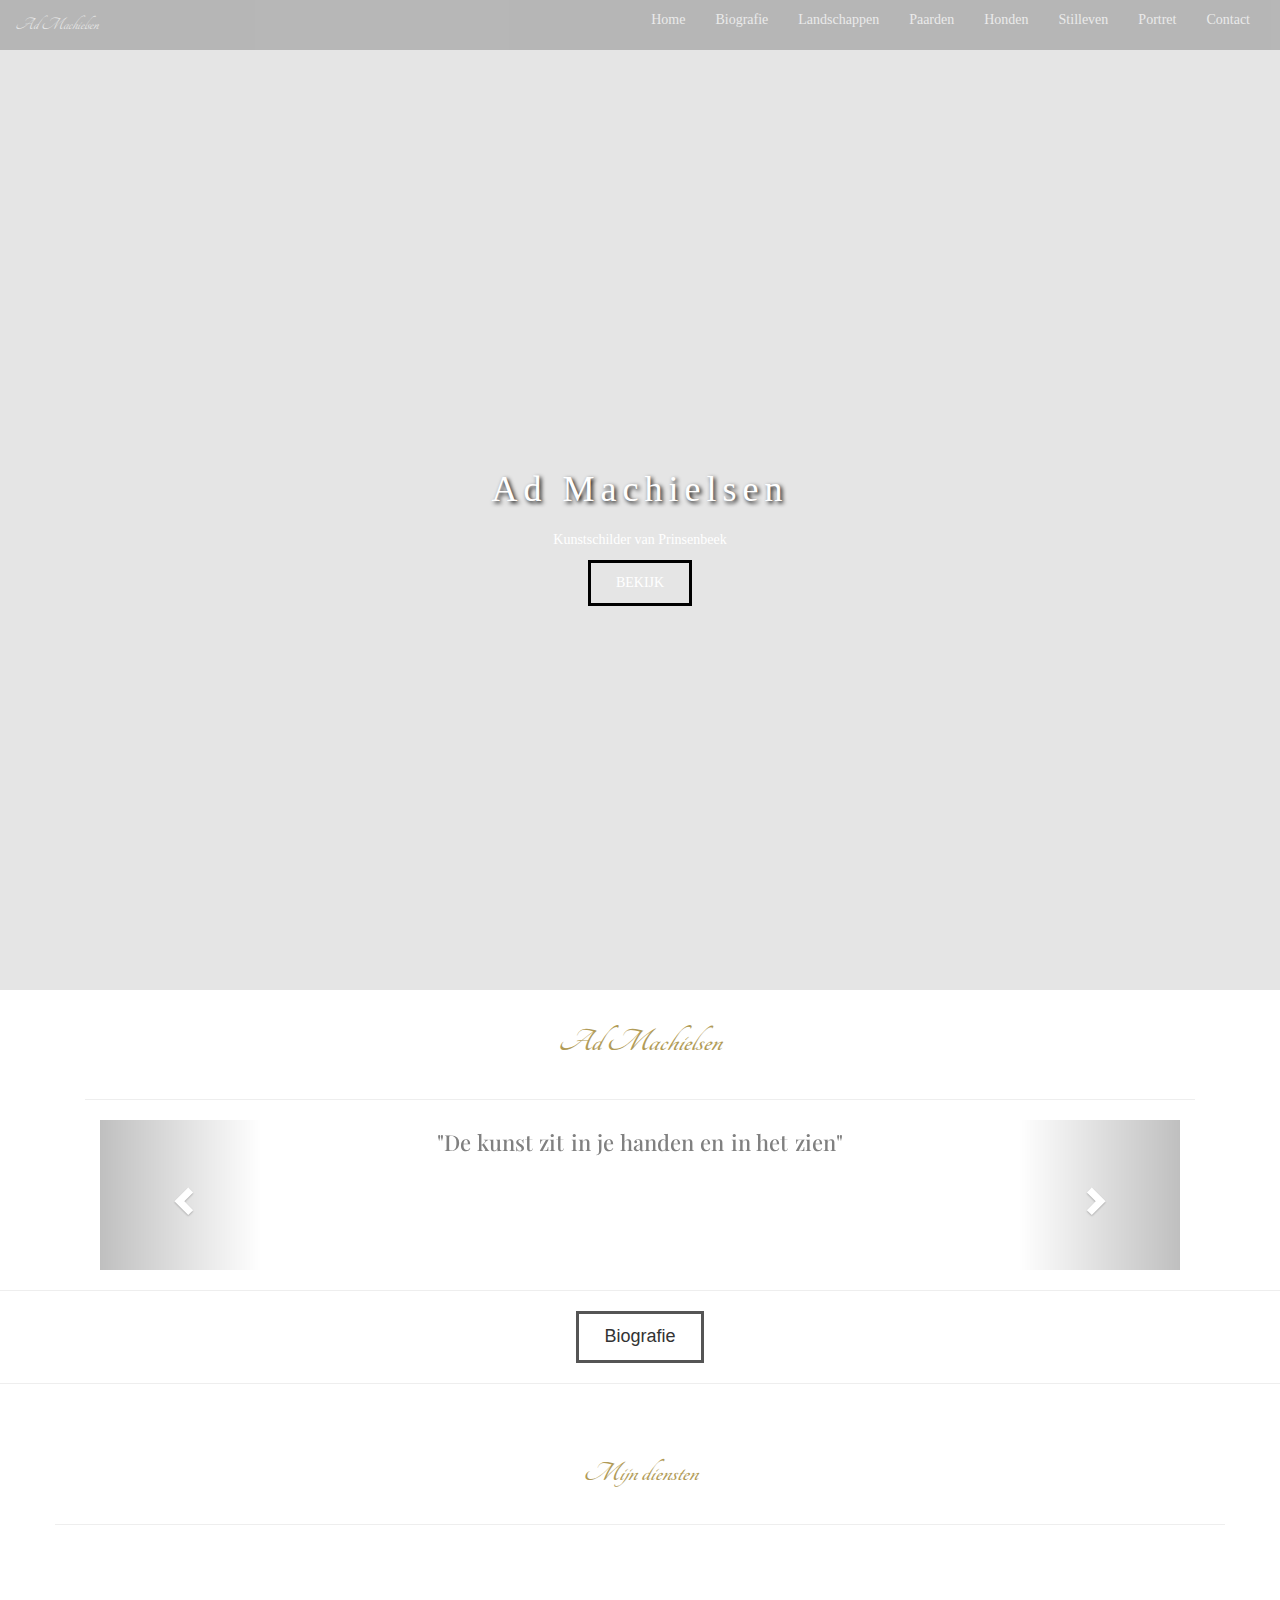
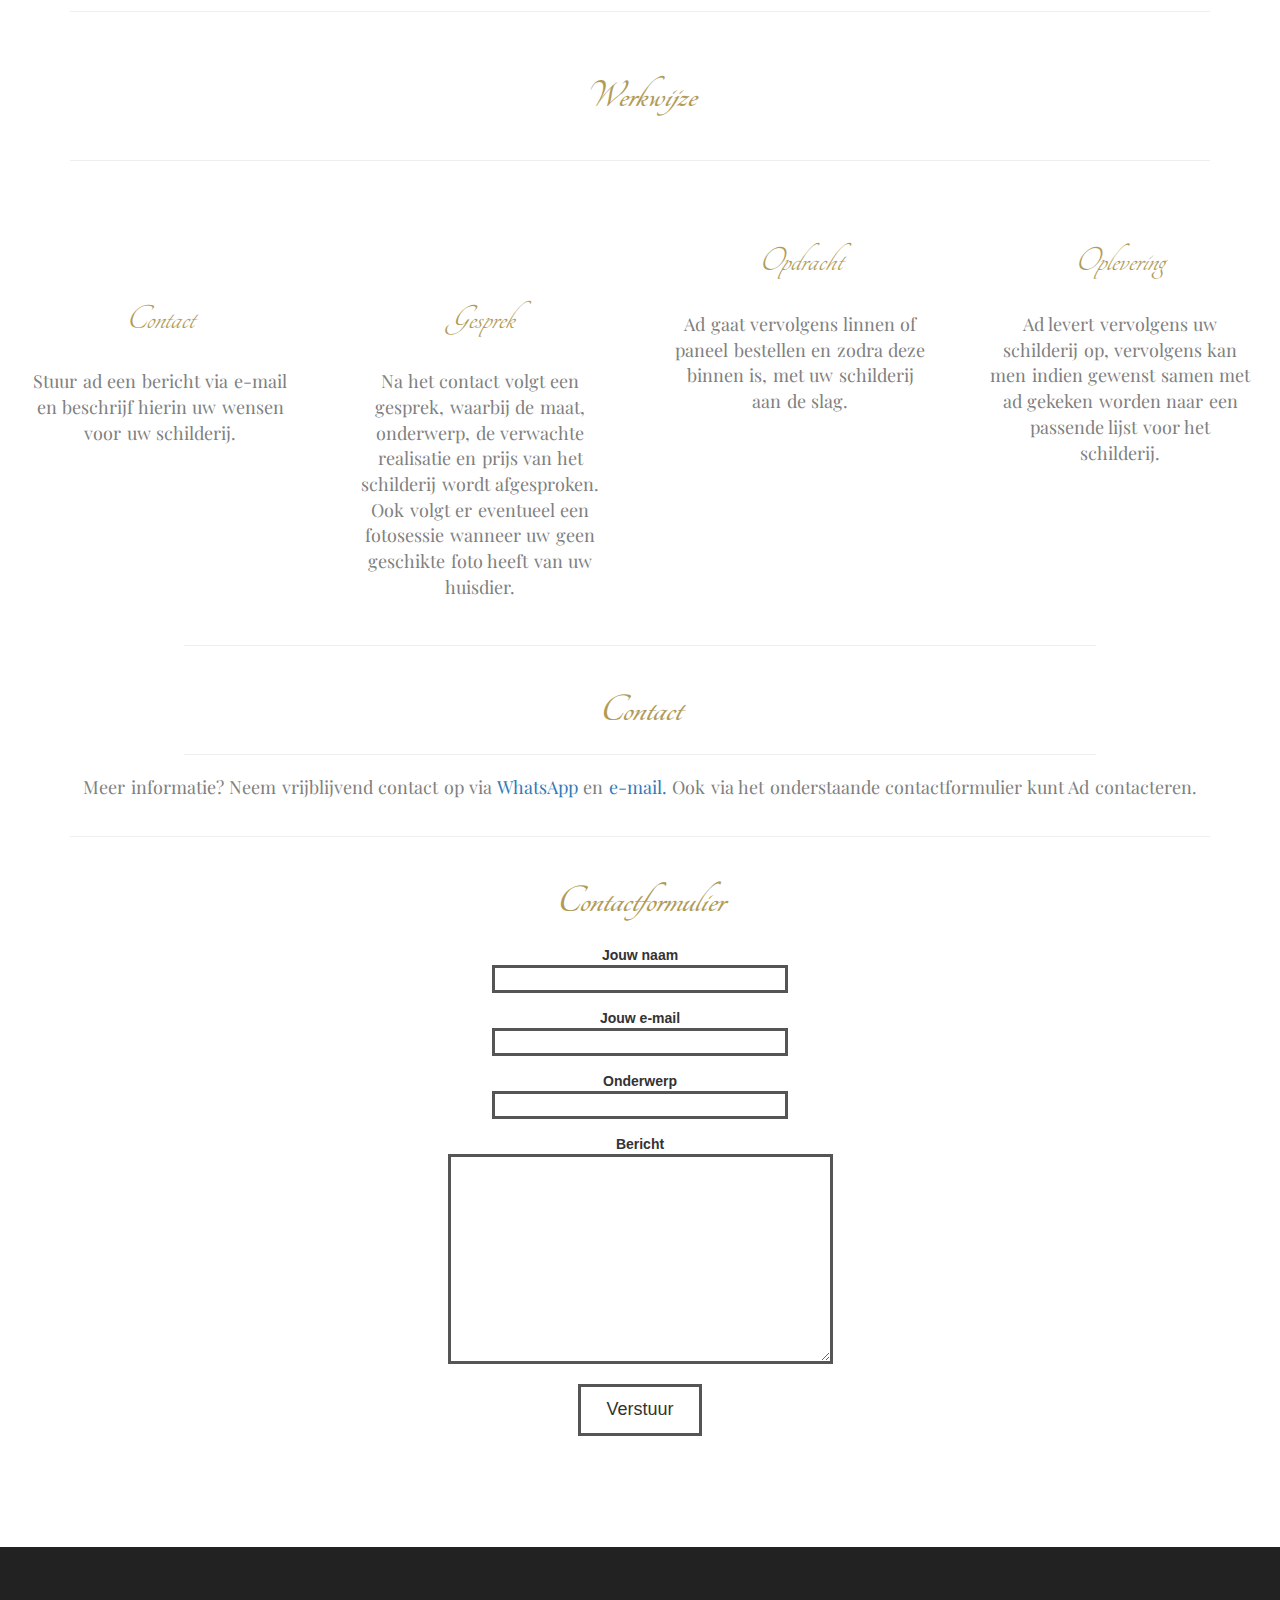
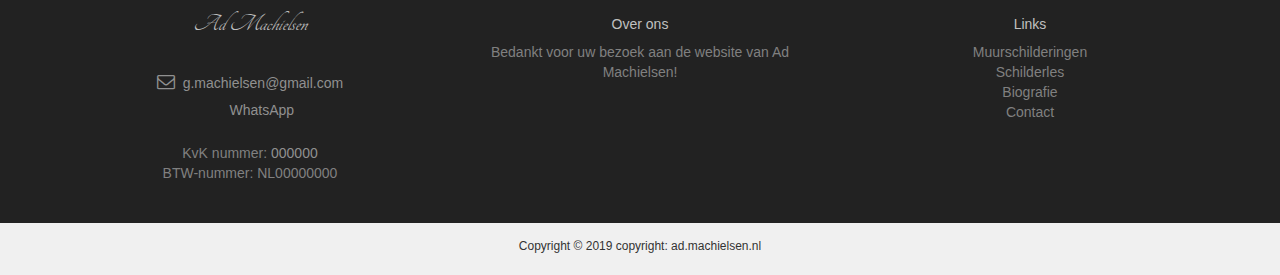
==== commit 74d8e689: "initial commit" ====
--- a/index.html
+++ b/index.html
@@ -123,13 +123,40 @@
             <hr>
             <div class="col-sm-12 uitlegdiensten">
               
-              
-<button class="w3-button w3-display-left" onclick="plusDivs(-1)">&#10094;</button>
-<button class="w3-button w3-display-right" onclick="plusDivs(+1)">&#10095;</button>
-            <div class="slicker"></div>
-              <h4 class="mySlides"> Schilderen is een kwestie van zien </h4>
+              <div id="myCarouselCheck" class="carousel slide" data-ride="carousel" style="height:150px">
+ 
+
+  <!-- Wrapper for slides -->
+  <div class="carousel-inner" role="listbox">
+    <div class="item active">
+              <h4 class="mySlides"> "De kunst zit in je handen en in het zien" </h4>
+    </div>
+
+    <div class="item">
                  <h4 class="mySlides"> "Je moet niet denken dat je het kunt schilderen, maar er plezier in hebben en blijven leren"</h4>
+    </div>
+
+    <div class="item">
                  <h4 class="mySlides"> "Een schilderij moet schilderachtig zijn"</h4>
+    </div>
+  </div>
+
+  <!-- Left and right controls -->
+  <a class="left carousel-control" href="#myCarouselCheck" role="button" data-slide="prev">
+    <span class="glyphicon glyphicon-chevron-left" aria-hidden="true"></span>
+    <span class="sr-only">Previous</span>
+  </a>
+  <a class="right carousel-control" href="#myCarouselCheck" role="button" data-slide="next">
+    <span class="glyphicon glyphicon-chevron-right" aria-hidden="true"></span>
+    <span class="sr-only">Next</span>
+  </a>
+</div>
+<!--<button class="w3-button w3-display-left" onclick="plusDivs(-1)">&#10094;</button>-->
+<!--<button class="w3-button w3-display-right" onclick="plusDivs(+1)">&#10095;</button>-->
+<!--            <div class="slicker"></div>-->
+<!--              <h4 class="mySlides"> Schilderen is een kwestie van zien </h4>-->
+<!--                 <h4 class="mySlides"> "Je moet niet denken dat je het kunt schilderen, maar er plezier in hebben en blijven leren"</h4>-->
+<!--                 <h4 class="mySlides"> "Een schilderij moet schilderachtig zijn"</h4>-->
                  </div>
             </div>
           </div>
@@ -139,7 +166,7 @@
       <div class=" text-center">
         <div class="contactbox">
           <form method="get" action="">
-            <input type="button" onclick="location.href='contact.html';" value="Biografie" />
+            <input type="button" onclick="location.href='https://www.prinsenbeeknieuws.nl/nieuws/de-kunst-zit-in-je-handen-en-in-het-kijken/#.XMLzO5Mza34';" value="Biografie" target="_blank" />
           </form>
         </div>
       </div>
@@ -370,11 +397,12 @@
       <hr>
     </div>
     <div class="mobile">
-      <div class="Slider">
+     
+      <div id="carousel-principal" class="carousel slide" data-ride="carousel">
+        <div class="carousel-inner" role="listbox">
+      <div class="item active">
         <div class="col-md-3 col-xs-12">
-      <div class="pictogram 1">
-        <div class="col-xs-12"></div>
-      </div>
+     
       <div class="H1 col-sm-12">
         <H1>Stap 1: Contact</H1>
       </div>
@@ -385,12 +413,10 @@
           <i class="fas fa-envelope-square"></i>
           </span>
     </div>
-    </div>
-    <div class="Slider">
-       <div class="col-md-3 col-xs-12">
-      <div class="pictogram 1">
-        <div class="col-xs-12"></div>
-      </div>
+      </div>
+      <div class="item">
+           <div class="col-md-3 col-xs-12">
+   
       <div class="H1 col-sm-12">
         <H1>Stap 2: Gesprek</H1>
       </div>
@@ -401,12 +427,9 @@
           <i class="fas fa-comments"></i> 
           </span>
     </div>
-    </div>
-    <div class="Slider">
+      </div>
+      <div class="item">
          <div class="col-md-3 col-xs-12">
-      <div class="pictogram 1">
-        <div class="col-xs-12"></div>
-      </div>
       <div class="H1 col-sm-12">
         <H1>Stap 3: Opdracht</H1>
       </div>
@@ -418,11 +441,9 @@
           </span>
     </div>
     </div>
-    <div class="Slider">
-      <div class="col-md-3 col-xs-12">
-      <div class="pictogram 1">
-        <div class="col-xs-12"></div>
-      </div>
+      <div class="item">
+         <div class="col-md-3 col-xs-12">
+    
       <div class="H1 col-sm-12">
         <H1>Stap 4: Oplevering</H1>
       </div>
@@ -433,9 +454,22 @@
         <i class="fab fa-font-awesome-flag"></i> 
         </span>
     </div>
-    </div>
-    <button class="w3-button w3-display-left" onclick="plussDivs(-1)">&#10094;</button>
-      <button class="w3-button w3-display-right" onclick="plussDivs(+1)">&#10095;</button>
+      </div>
+    </div>
+
+    <!-- Controls -->
+    <a class="left carousel-control" href="#carousel-principal" role="button" data-slide="prev">
+      <span class="glyphicon glyphicon-chevron-left" aria-hidden="true"></span>
+      <span class="sr-only">Previous</span>
+    </a>
+    <a class="right carousel-control" href="#carousel-principal" role="button" data-slide="next">
+      <span class="glyphicon glyphicon-chevron-right" aria-hidden="true"></span>
+      <span class="sr-only">Next</span>
+    </a>
+</div>
+      
+      
+      
     </div>
     <div class="desktop">
     <div class="col-md-3 col-xs-12">
@@ -538,7 +572,7 @@
      <div class ="row">
        <div class="col-xs-12">
       <div class="screen-reader-response">
-      <form enctype="text/plain" method="get" action="MAILTO:g.machielsen@gmail.com">
+      <form enctype="text/plain" method="get" name="contact_form" action="contactform.php">
        
         <p>
           <label> Jouw naam
@@ -742,57 +776,68 @@
     });
     
     
-    
-    var slideIndex = 1;
-showDivs(slideIndex);
-
-function plusDivs(n) {
-  showDivs(slideIndex += n);
-}
-
-function showDivs(n) {
-  var i;
-  var x = document.getElementsByClassName("mySlides");
-  if (n > x.length) {slideIndex = 1} 
-  if (n < 1) {slideIndex = x.length} ;
-  for (i = 0; i < x.length; i++) {
-    x[i].style.display = "none"; 
-  }
-  x[slideIndex-1].style.display = "block"; 
-}
-
-
-
-
- var slideIndex = 1;
-visableDivs(slideIndex);
-
-function plussDivs(n) {
-  visableDivs(slideIndex += n);
-}
-
-function visableDivs(n) {
-  var i;
-  var x = document.getElementsByClassName("Slider");
-  if (n > x.length) {slideIndex = 1} 
-  if (n < 1) {slideIndex = x.length} ;
-  for (i = 0; i < x.length; i++) {
-    x[i].style.display = "none"; 
-  }
-  x[slideIndex-1].style.display = "block"; 
-}
- </script>
-
-<script type="text/javascript" src="//code.jquery.com/jquery-1.11.0.min.js"></script>
-<script type="text/javascript" src="//code.jquery.com/jquery-migrate-1.2.1.min.js"></script>
-
-<script type="text/javascript">
-$(document).ready(function(){
-  $('.slicker').slick({
-  rtl: true
+ 
+
+$(".carousel").swipe({
+
+  swipe: function(event, direction, distance, duration, fingerCount, fingerData) {
+
+    if (direction == 'left') $(this).carousel('next');
+    if (direction == 'right') $(this).carousel('prev');
+
+  },
+  allowPageScroll:"vertical"
+
 });
+
+
+$(".carousel").swipe({
+
+  swipe: function(event, direction, distance, duration, fingerCount, fingerData) {
+
+    if (direction == 'left') $(this).carousel('next');
+    if (direction == 'right') $(this).carousel('prev');
+
+  },
+  allowPageScroll:"vertical"
+
 });
+
+var frmvalidator  = new Validator("contactform");
+frmvalidator.addValidation("name","req","Please provide your name");
+frmvalidator.addValidation("email","req","Please provide your email");
+frmvalidator.addValidation("email","email",
+  "Please enter a valid email address");
+  
+  
+$(".carousel").swipe({
+
+  swipe: function(event, direction, distance, duration, fingerCount, fingerData) {
+
+    if (direction == 'left') $(this).carousel('next');
+    if (direction == 'right') $(this).carousel('prev');
+
+  },
+  allowPageScroll: "vertical"
+});
+
+var myCarousels = $(".carousel");
+    myCarousels.each(function(index, element) {
+        var myCarousel = $("#"+$(element).attr('id')); 
+        myCarousel.append("<ol class='carousel-indicators'></ol>");
+        var indicators = $("#"+$(element).attr('id') + " .carousel-indicators"); 
+        $("#"+$(element).attr('id') +" .carousel-inner").children(".item").each(function(index) {
+            console.log(index);
+            (index === 0) ? 
+            indicators.append("<li data-target='#"+$(element).attr('id')+"' data-slide-to='"+index+"' class='active'></li>") : 
+            indicators.append("<li data-target='#"+$(element).attr('id')+"' data-slide-to='"+index+"'></li>");
+        });
+    });
+
+  
+  
 </script>
+
 </body>
 
 </html>
